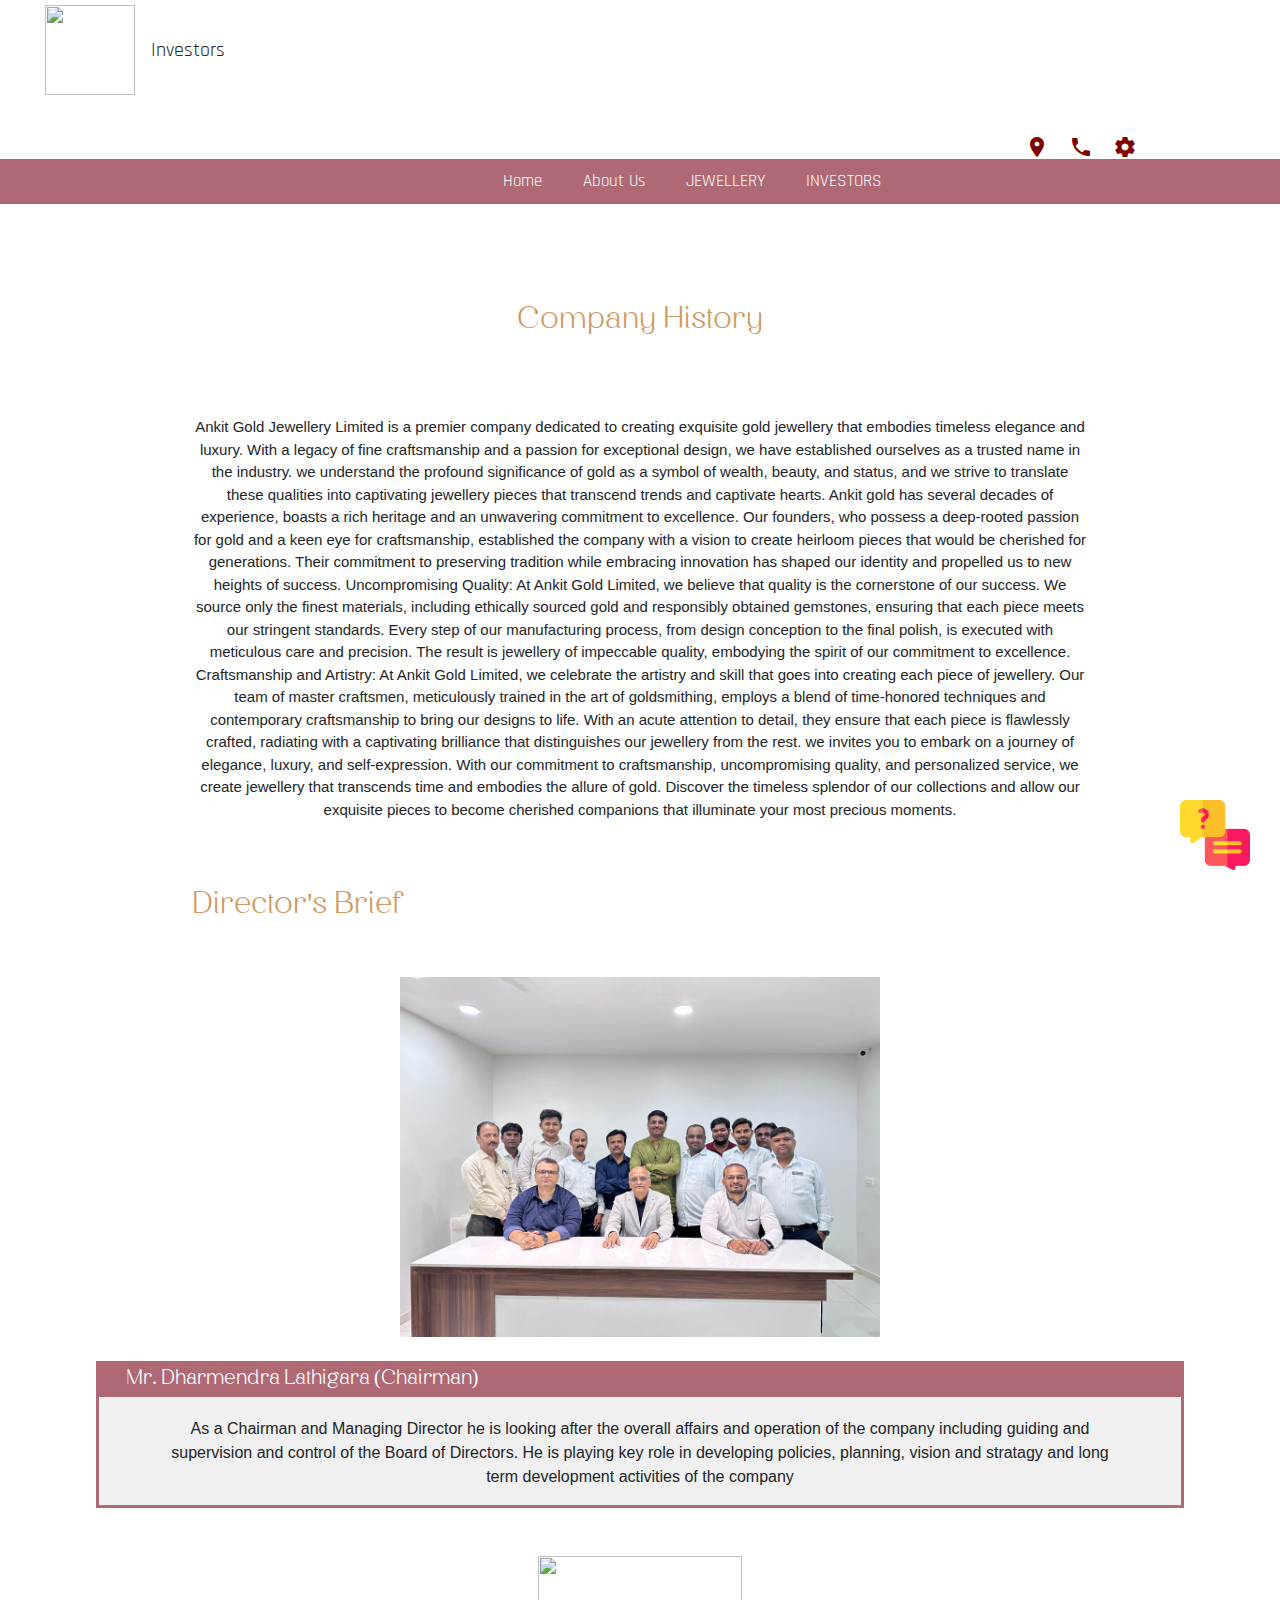
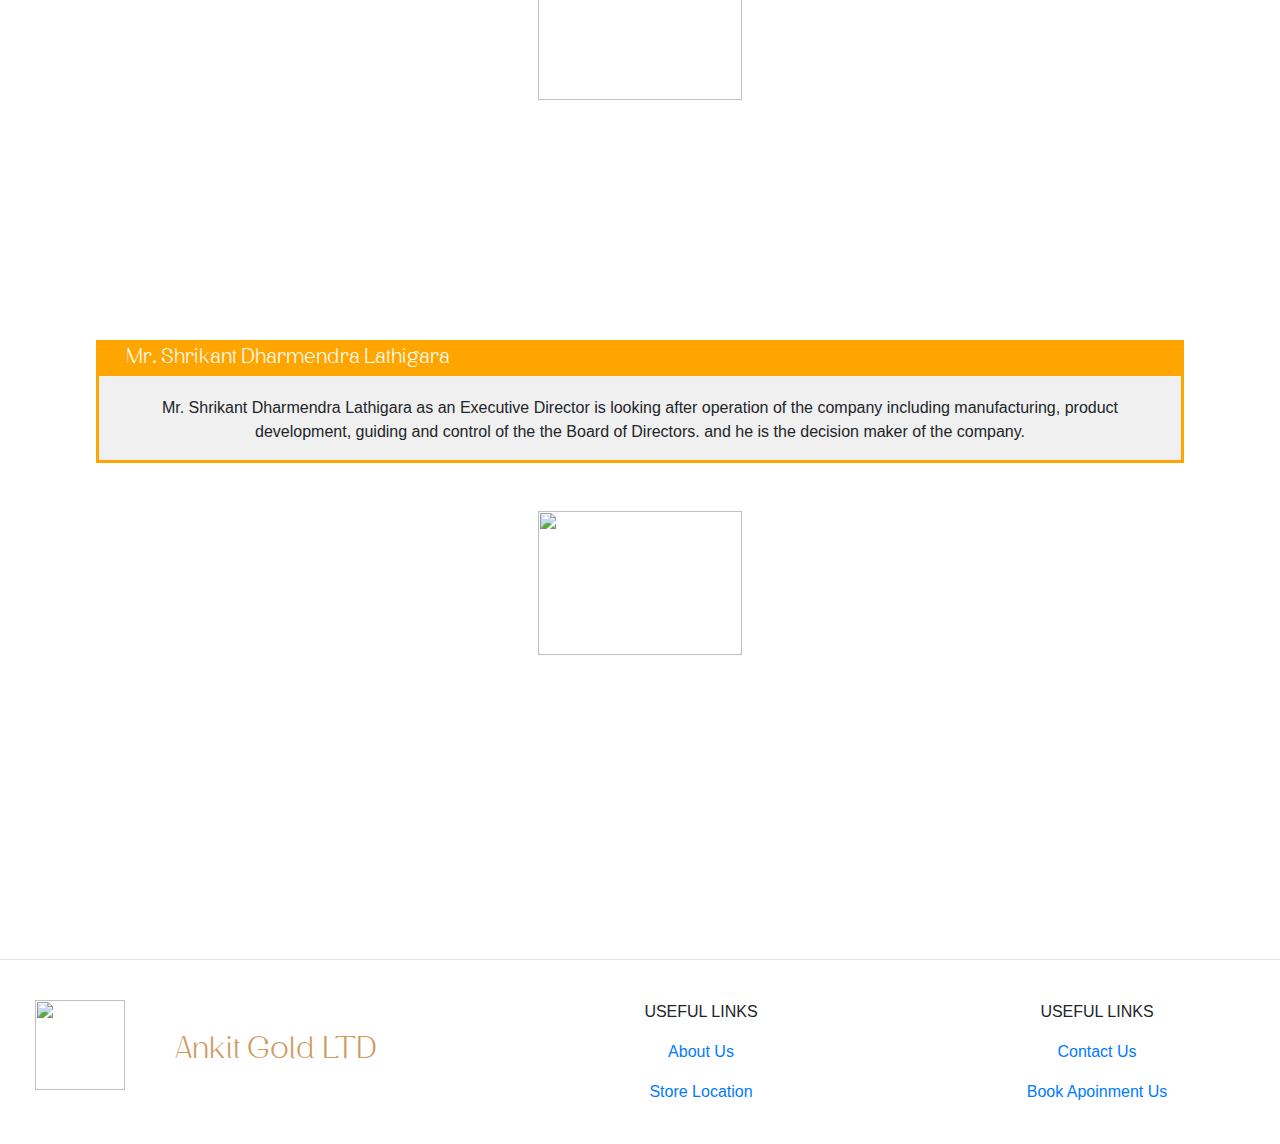
==== about.html @ ede1b229 "Update about.html" ====
<html><head>
  <link rel="icon" type="image/x-icon" href="fav.png">
    <style>
        @import url('https://fonts.googleapis.com/css2?family=Rajdhani&display=swap');
      </style>
<link rel="stylesheet" href="https://cdn.jsdelivr.net/npm/bootstrap@4.3.1/dist/css/bootstrap.min.css" integrity="sha384-ggOyR0iXCbMQv3Xipma34MD+dH/1fQ784/j6cY/iJTQUOhcWr7x9JvoRxT2MZw1T" crossorigin="anonymous">
<link rel="stylesheet" href="this.css">
<link rel='stylesheet' href='https://cdnjs.cloudflare.com/ajax/libs/font-awesome/5.15.1/css/all.min.css'>
<meta name="viewport" content="width=device-width, user-scalable=yes, initial-scale=1, user-scalable=1">
<link href="https://fonts.googleapis.com/css?family=Pacifico&display=swap" rel="stylesheet">
   <link href = "https://fonts.googleapis.com/icon?family=Material+Icons" rel = "stylesheet">
    <title>About Us</title>
    <meta charset="utf-8">
    <meta name="viewport" content="width=device-width, initial-scale=1.0">
    <link href="https://fonts.googleapis.com/css2?family=Raleway:wght@400;500;600;700&family=Poiret+One&display=swap" rel="stylesheet">
  </head>
  <body>

<link href="https://cdnjs.cloudflare.com/ajax/libs/font-awesome/4.7.0/css/font-awesome.min.css" rel="stylesheet">
    <!-- Image and text -->

    <div class="row" style="padding-left: 60px;">
  <a class="navbar-brand" href="#">
    <img src="https://i.ibb.co/NCTv247/299018862-467913335343626-1671358699024898967-n-removebg-preview.png" width="90" height="90" class="d-inline-block align-top" alt="">
  
  </a>
<p class="p" style="padding-top: 35px;">Investors</p>
<div class="row" style="padding-left: 78%;padding-top: 35px;" id="icons">
    <span class="material-icons" style="padding-left: 20px; color: maroon;">place</span>
    <span class="material-icons"style="padding-left: 20px;  color: maroon;">call</span>
    <span class="material-icons"style="padding-left: 20px; color: maroon;">settings</span>
</div>
</div><center>
  <div class="row" style="background-color: #ae6974;" id="in">

    <nav class="nav p" style="padding-left: 38%;padding-right: 25%;">
        <ul class="navigation">
          <li><a href="index.html">Home</a></li>
          <li><div class="dropdown"><a href="about.html">About Us <i  aria-hidden="true"></i></a>
           <div class="dropdown-content"> 
          
             <a href="loc.html">Our Locations</a>
             <br>
             <a href="about.html">Company History</a>
            
           
          </div> </div>
            <ul>
              <li><a href="#">Cleaning</a></li>
              <li><a href="#">Washing</a></li>
              <li><a href="#">Dtying</a></li>
              <li><a href="#">Crashing</a></li>
            </ul>
          </li>
          <li><a href="shop.html">JEWELLERY</a></li>
          <li><a href="investor.html">INVESTORS</a></li>
          <li><a href="contact.html">Contacts</a></li>
        </ul>
      </nav>

</div>
<br><br><br>
<div style="background-image: url('https://radhikajeweltech.s3.amazonaws.com/images/radhikajeweltech/radhikajeweltech1920x900light.png ');"><br>
<h1 class="wfon">Company History</h1>
<br><br><br>
 <p style="width: 70%; font-size: 15px;"> 
  Ankit Gold Jewellery Limited is a premier company dedicated to creating exquisite gold jewellery that embodies timeless elegance and luxury. With a legacy of fine craftsmanship and a passion for exceptional design, we have established ourselves as a trusted name in the industry. we understand the profound significance of gold as a symbol of wealth, beauty, and status, and we strive to translate these qualities into captivating jewellery pieces that transcend trends and captivate hearts. 

  Ankit gold has several decades of experience, boasts a rich heritage and an unwavering commitment to excellence. Our founders, who possess a deep-rooted passion for gold and a keen eye for craftsmanship, established the company with a vision to create heirloom pieces that would be cherished for generations. Their commitment to preserving tradition while embracing innovation has shaped our identity and propelled us to new heights of success. 
  
  Uncompromising Quality: At Ankit Gold Limited, we believe that quality is the cornerstone of our success. We source only the finest materials, including ethically sourced gold and responsibly obtained gemstones, ensuring that each piece meets our stringent standards. Every step of our manufacturing process, from design conception to the final polish, is executed with meticulous care and precision. The result is jewellery of impeccable quality, embodying the spirit of our commitment to excellence. 
  
  Craftsmanship and Artistry: At Ankit Gold Limited, we celebrate the artistry and skill that goes into creating each piece of jewellery. Our team of master craftsmen, meticulously trained in the art of goldsmithing, employs a blend of time-honored techniques and contemporary craftsmanship to bring our designs to life. With an acute attention to detail, they ensure that each piece is flawlessly crafted, radiating with a captivating brilliance that distinguishes our jewellery from the rest. we invites you to embark on a journey of elegance, luxury, and self-expression. With our commitment to craftsmanship, uncompromising quality, and personalized service, we create jewellery that transcends time and embodies the allure of gold. Discover the timeless splendor of our collections and allow our exquisite pieces to become cherished companions that illuminate your most precious moments. </p>
 <br></div><br>
 <h3 class="wfon" style="padding-left: 15%;" align="left">Director's Brief</h3>
 <br>
 <br>
   <img src="images/WhatsApp Image 2023-08-24 at 8.34.34 PM (1).jpeg" class="img-fluid" alt="" style="height: 40%;">
  <br>
  <br>
 <div class="" style="width: 85%; background-color: #ae6974; height: 33px;"><h4 align="left" class="wfon" style="color: white;font-size: 20px; padding-top: 3.5px;padding-left: 30px;">Mr. Dharmendra Lathigara (Chairman)</h4></div>
<div style="border-color: #ae6974; height: fit-content;width: 85%; border-width: medium; border-style: solid; background-color:rgb(240, 240, 240);"> <p style="padding-top: 20px; width: 90%;">As a Chairman and Managing Director he is looking after the overall affairs and operation of the company including guiding and supervision and control of the Board of Directors. He is playing key role in developing policies, planning, vision and stratagy and long term development activities of the company</h5></div>
  <br><br>
  <img src="images/d/3X9A0095.jpg" class="img-fluid" alt="" style="height: 40%;">
  
  <br><br>
  <div class="" style="width: 85%; background-color: orange; height: 33px;"><h4 align="left" class="wfon" style="color: white;font-size: 20px; padding-top: 3.5px;padding-left: 30px;">Mr. Shrikant Dharmendra Lathigara</h4></div>
  <div style="border-color: orange; height: fit-content;width: 85%; border-width: medium; border-style: solid; background-color:rgb(240, 240, 240);"> <p style="padding-top: 20px; width: 90%;">Mr. Shrikant Dharmendra Lathigara as an Executive Director is looking after operation of the company including manufacturing, product development, guiding and control of the the Board of Directors. and he is the decision maker of the company.<h5></div>
    <br><br>

 <img src="images/d/added.jpg" class="img-fluid" alt="" style="height: 40%;">
  
          
      <br><br>
       





        <br><br>


<hr>
<br>
<footer>
  <div class="row" style="padding-left: 50px; "> 
      <img src="https://i.ibb.co/NCTv247/299018862-467913335343626-1671358699024898967-n-removebg-preview.png" width="90" height="90" class="d-inline-block align-top" alt="">
   <div style="width: 50px;"></div>
      <h3 class="wfon" style="padding-top: 30px;">Ankit Gold LTD</h3><div style="padding-left: 10%;"></div>
      <div class="col-sm" ><p>USEFUL LINKS</p><a href=""><p>About Us</p></a><a href=""><p>Store Location</p></a></div>
      <div class="col-sm"><p>USEFUL LINKS</p><a href=""><p>Contact Us</p></a><a href=""><p>Book Apoinment Us</p></a></div>
  </div>
    
  
  <br>
  
  </footer>

<div class="float"><a href=""><img src="chat.png" style="width: 70px;" alt=""></a></div>


  </center>
  <script src='https://cdnjs.cloudflare.com/ajax/libs/jquery/3.2.1/jquery.min.js'></script><script  src="this.js"></script>
  </body>
 
  
</html>
---- this.css ----
body {
    margin: 0;
    padding: 0;
    font-family: 'Open Sans', sans-serif;
    overflow-x: hidden;
  }
  
  .nav ul {
    margin: 0;
    padding: 0;
    list-style: none;

  }
  
  .nav {
    
    text-align: center;
    height: 45px;
  }
  
  .nav ul {
    display: inline-block;
    vertical-align: top;
    font-size: 16.5px;
  }
  
  .nav ul li {
    position: relative;
    float: left;
  }
  
  .nav ul li + li {
    margin-left: 1px;
  }
  
  .nav ul li a {
     
    display: inline-block;
    color: #fff;
    text-decoration: none;
    padding: 11px 20px;
    -webkit-transition: all 0.1s ease-in;
    -o-transition: all 0.1s ease-in;
    transition: all 0.1s ease-in;
  }
  
  .nav ul li a:hover {
    background: #646464;
  }
  
  .nav ul li > ul {
    display: none;
    position: absolute;
    width: 150px;
    top: 100%;
    left: -1px;
    z-index: 1;
    text-align: left;
  }
  
  .nav ul li > ul li {
    float: none;
    margin: 0;
  }
  
  .nav ul li > ul li a {
    display: block;
    border-top: 1px solid #555;
  }
  
  .nav ul li > ul li a:hover {
    border-top: 1px solid #646464;
     
  }
  
  .nav ul li:hover a, .nav ul li.active a {
    background: #646464;
  }
  
  .nav ul li.active {
    pointer-events: none;
  }
  .p {

    font-family: 'Rajdhani', sans-serif;
    font-size: 20px;

  }
  
  * {box-sizing: border-box;}
  body {font-family: Verdana, sans-serif;}
  .mySlides {display: none;}
  img {vertical-align: middle;}
  
  /* Slideshow container */
  .slideshow-container {
    max-width: 100%;
    position: relative;
    margin: auto;
  }
  
  /* Caption text */
  .text {
    color: #f2f2f2;
    font-size: 15px;
    padding: 8px 12px;
    position: absolute;
    bottom: 8px;
    width: 100%;
    text-align: center;
  }
  
  /* Number text (1/3 etc) */
  .numbertext {
    color: #f2f2f2;
    font-size: 12px;
    padding: 8px 12px;
    position: absolute;
    top: 0;
  }
  
  /* The dots/bullets/indicators */
  .dot {
    height: 15px;
    width: 15px;
    margin: 0 2px;
    background-color: #bbb;
    border-radius: 50%;
    display: inline-block;
    transition: background-color 0.6s ease;
  }
  
  .active {
    background-color: #717171;
  }
  
  /* Fading animation */
  .fade {
    animation-name: fade;
    animation-duration: 3.5s;
  }
  
  @keyframes fade {
    from {opacity: .4} 
    to {opacity: 1}
  }
  
  /* On smaller screens, decrease text size */
  @media only screen and (max-width: 600px) {
    .text {font-size: 11px}
    #gl {display: none;}
    #gp{display: block;}

  }
  @media only screen and (min-width: 601px) {
    #gl {display: block;}
    #gp{display: none;}
    
  }
  @font-face {
    font-family: 'intro';
    src: URL('3.ttf') format('truetype');
  }

  .wfon {

    font-family: 'intro';
    color: #d09a61;
    font-size: 30;
  }

  /* Responsive layout - makes a two column-layout instead of four columns */
@media screen and (max-width: 800px) {
    .column {
      -ms-flex: 50%;
      flex: 50%;
      max-width: 50%;
    }
  }
  
  /* Responsive layout - makes the two columns stack on top of each other instead of next to each other */
  @media screen and (max-width: 600px) {
    .column {
      -ms-flex: 100%;
      flex: 100%;
      max-width: 100%;
    }
  }
  
  /* Responsive layout - makes the two columns stack on top of each other instead of next to each other */
  @media screen and (max-width: 500px) {
    .rows {
      flex: 100%;
    }
  }
  
  
  logo-slider {
    --image-size: 250px;
    border: 1px;
    
    padding: 20px;
    overflow: hidden;
   
    width: 80%;
    margin: 0 auto;
    position: relative;
    display: flex;
  }
  logo-slider:hover div {
    animation-play-state: paused;
  }
  logo-slider div {
    display: flex;
    position: relative;
    animation: marquee 25s linear infinite;
    justify-content: space-around;
  }
  logo-slider img {
    display: block;
    min-width: var(--image-size);
    height: var(--image-size);
    margin: 0 1vw;
  }
  logo-slider:after {

    position: absolute;
    width: 100%;
    height: 100%;
    left: 0;
    top: 0;
   
  }
  @media (max-width: 900px) {
    logo-slider {
      --image-size: 500px;
      --image-size: min(max(225px, 10vw), 250px);
    }
  }
  
  @keyframes marquee {
    0% {
      transform: translateX(0%);
    }
    100% {
      transform: translateX(-100%);
    }
  }

 
 
  
  @media screen and (min-width: 605px) {
   


    .lap {
      display: block;
      }
      #pho { display: none; }
     
  


  }
 
  @media screen and (min-width: 0px) and (max-width: 600px)

{
  #lap {
    display: none; 
    
  }
  
  #pho { display: block; } 
  #icons {
    display: none;
  }
  #in {
    display: none;
  }
  #navb {
display: none;

  }

}
  .cardp {
    box-sizing: border-box;
    width: 190px;
    height: 130px;
    background: rgba(217, 217, 217, 0.58);
    border: 1px solid white;
    box-shadow: 12px 17px 51px rgba(0, 0, 0, 0.22);
    backdrop-filter: blur(6px);
    border-radius: 17px;
    text-align: center;
    cursor: pointer;
    transition: all 0.5s;
    display: flex;
    align-items: center;
    justify-content: center;
    user-select: none;
    font-weight: bolder;
    color: black;
  }
  
  .cardp:hover {
    border: 1px solid black;
    transform: scale(1.05);
  }
  
  .cardp:active {
    transform: scale(0.95) rotateZ(1.7deg);
  }

  .cardu {
    box-sizing: border-box;
    width: 280px;
    height: 284px;
    background: rgba(217, 217, 217, 0.58);
    border: 1px solid white;
    box-shadow: 12px 17px 51px rgba(0, 0, 0, 0.22);
    backdrop-filter: blur(6px);
    border-radius: 17px;
    text-align: center;
    cursor: pointer;
    transition: all 0.5s;
    display: flex;
    align-items: center;
    justify-content: top;
    user-select: none;
    font-weight: bolder;
    color: black;
  }
  
  .cardu:hover {
    border: 1px solid black;
    transform: scale(1.05);
  }
  
  .cardu:active {
    transform: scale(0.95) rotateZ(1.7deg);
  }
  .testimonial-card .card-up {
    height: 120px;
    overflow: hidden;
    border-top-left-radius: 0.25rem;
    border-top-right-radius: 0.25rem;
  }
  .testimonial-card .avatar {
    width: 110px;
    margin-top: -60px;
    overflow: hidden;
    border: 3px solid #fff;
    border-radius: 50%;
  }

  .cardk {
    background-color: #fff;
    border-radius: 10px;
    padding: 20px;
    width: 200px;
    display: flex;
    flex-direction: column;
  }
  
  .title {
    font-size: 24px;
    font-weight: 600;
    text-align: center;
  }
  
  .form {
    margin-top: 20px;
    display: flex;
    flex-direction: column;
  }
  
  .group {
    position: relative;
  }
  
  .form .group label {
    font-size: 14px;
    color: rgb(99, 102, 102);
    position: absolute;
    top: -10px;
    left: 10px;
    background-color: #fff;
    transition: all .3s ease;
  }
  
  .form .group input,
  .form .group textarea {
    padding: 10px;
    border-radius: 5px;
    border: 1px solid rgba(0, 0, 0, 0.2);
    margin-bottom: 20px;
    outline: 0;
    width: 100%;
    background-color: transparent;
  }
  
  .form .group input:placeholder-shown+ label, .form .group textarea:placeholder-shown +label {
    top: 10px;
    background-color: transparent;
  }
  
  .form .group input:focus,
  .form .group textarea:focus {
    border-color: #3366cc;
  }
  
  .form .group input:focus+ label, .form .group textarea:focus +label {
    top: -10px;
    left: 10px;
    background-color: #fff;
    color: #3366cc;
    font-weight: 600;
    font-size: 14px;
  }
  
  .form .group textarea {
    resize: none;
    height: 100px;
  }
  
  .form button {
    background-color: #3366cc;
    color: #fff;
    border: none;
    border-radius: 5px;
    padding: 10px;
    font-size: 16px;
    cursor: pointer;
    transition: all 0.3s ease;
  }
  
  .form button:hover {
    background-color: #27408b;
  }
  
  .section{
    width:100%;
      height:100vh;
    background-color:#ffffff;
    position:relative;  
  }
  
  .floating-bg{
    width:150vw;
    height:150vw;
    background-color:pink;
    opacity:0.8;
    position:absolute;
    top:-125vw;
    left:calc(50% - 75vw);
    border-radius:45%;
    animation:rotate 30s infinite;
  }
  
  .floating-bg::before{
    content:"";
    width:100%;
    height:100%;
    background:pink;
    position:absolute;
    top: 0;
    left:0;
    border-radius: 40%;
    opacity:0.2;
    animation: rotate 30s infinite;
    
  }
  
  @keyframes rotate {
    0% {
      transform: rotate(0);
    }
  
    100% {
      transform: rotate(360deg);
    }
  }
  
.float{
	position:fixed;
	width:60px;
	height:60px;
	bottom:40px;
	right:40px;
	border-radius:50px;
	text-align:center;
}

.my-float{
	margin-top:22px;
}

a{
 text-decoration: none;
}

/* relevant code for the icons starts here */

.site{
  display:flex;
  flex-direction: column;
  align-items: center;
  justify-content: center;
}
.wrapper{
  display:flex;
  height: fit-content;
  flex-direction: row;
  padding: 0 20px;
  align-items: center;
  justify-content: center;
}



.fab {
margin: auto;

}
.social{
  color: #FFF;
  transition: all 0.35s;
  transition-timing-function: cubic-bezier(0.31, -0.105, 0.43, 1.59);
}
.social:hover {
	text-shadow: 0px 5px 5px rgba(0, 0, 0, 0.3);
	transition: all ease 0.5s;
	-moz-transition: all ease-in 0.5s;
	-webkit-transition: all ease-in 0.5s;
	-o-transition: all ease-in 0.5s;
  
}

.facebook {
 color:#4267B2;
}

.twitter {
color:#1DA1F2;

}
.youtube {
      color:#c4302b;
}
.pinterest {
   color:#c8232c;
}
.instagram {
 color: transparent;
  background: radial-gradient(circle at 30% 107%, #fdf497 0%, #fdf497 5%, #fd5949 45%, #d6249f 60%, #285AEB 90%);
  background: -webkit-radial-gradient(circle at 30% 107%, #fdf497 0%, #fdf497 5%, #fd5949 45%, #d6249f 60%, #285AEB 90%);
  background-clip: text;
  -webkit-background-clip: text;

}
.tumblr {
        color: #34526f;
}
.whatsapp {
        color:#25D366;
}

.bg-ico {
  display: flex;
  background-color: #FFF;
  width: 90px;
  height: 90px;
  line-height: 90px;
  margin: 0 5px;
  text-align: center;
  position: relative;
  overflow: hidden;
  border-radius: 28%;
  box-shadow: 0 5px 15px -5px rgba(0,0,0,0.1);
  opacity: 0.99;
  -webkit-transition: background-color 2s ease-out;
  -moz-transition: background-color 2s ease-out;
  -o-transition: background-color 2s ease-out;
  transition: background-color 2s ease-out;
  
}
.bg-ico:hover{
     box-shadow: 0 5px 15px -5px rgba(0,0,0,0.8);
}

#facebook:hover {
  background-color: #4267B2;
}

#twitter:hover {
background-color: #1DA1F2;

}
#youtube:hover {
      background-color: #c4302b;
}
#pinterest:hover {
   background-color:#c8232c;
}
#instagram:hover {
 background: radial-gradient(circle at 30% 107%, #fdf497 0%, #fdf497 5%, #fd5949 45%, #d6249f 60%, #285AEB 90%);
  background: -webkit-radial-gradient(circle at 30% 107%, #fdf497 0%, #fdf497 5%, #fd5949 45%, #d6249f 60%, #285AEB 90%);
  

}
#tumblr:hover {
    background-color: #34526f;
}
#whatsapp:hover {
       background-color:#25D366;
}

.facebook:hover, 
.twitter:hover, 
.youtube:hover, 
.pinterest:hover,
.instagram:hover, 
.tumblr:hover,
.whatsapp:hover {
 color:#fff;
 transform: scale(1.3);

}
.dropdown {
  position: relative;
  display: inline-block;
}

.dropdown-content {
  display: none;
  position: absolute;
  background-color: #f9f9f9;
  min-width: 160px;
  box-shadow: 0px 8px 16px 0px rgba(0,0,0,0.2);
  padding: 12px 16px;
  z-index: 1;
}

.dropdown:hover .dropdown-content {
  display: block;
}
button {
  position: relative;
  display: inline-block;
  margin: 15px;
  padding: 15px 30px;
  text-align: center;
  font-size: 12px;
  letter-spacing: 1px;
  text-decoration: none;
  color: #725AC1;
  background: transparent;
  cursor: pointer;
  transition: ease-out 0.5s;
  border: 2px solid #725AC1;
  border-radius: 10px;
  box-shadow: inset 0 0 0 0 #725AC1;
}

button:hover {
  color: white;
  box-shadow: inset 0 -100px 0 0 #725AC1;
}

button:active {
  transform: scale(0.9);
}

.slider {
  display: flex;
  align-items: center;
  overflow: hidden;
  border-radius: 1em;
  width: 100%;
  height: 500px;
  box-shadow: 0px 2px 15px 0px rgba(0, 0, 0, 0.5);
      -webkit-tap-highlight-color: transparent;

}

.img-container {
  display: flex;
  transition: transform 300ms ease-in-out;
}

.fa-solid {
  cursor: pointer;
  color: white;
  position: absolute;
  opacity: 0.75;
  transition: opacity 100ms ease-in-out;
  z-index: 100;
}

.fa-solid:hover {
  opacity: 1;
}

.previous {
  left: 4.5rem;
}

.next {
  right: 4.5rem;
}
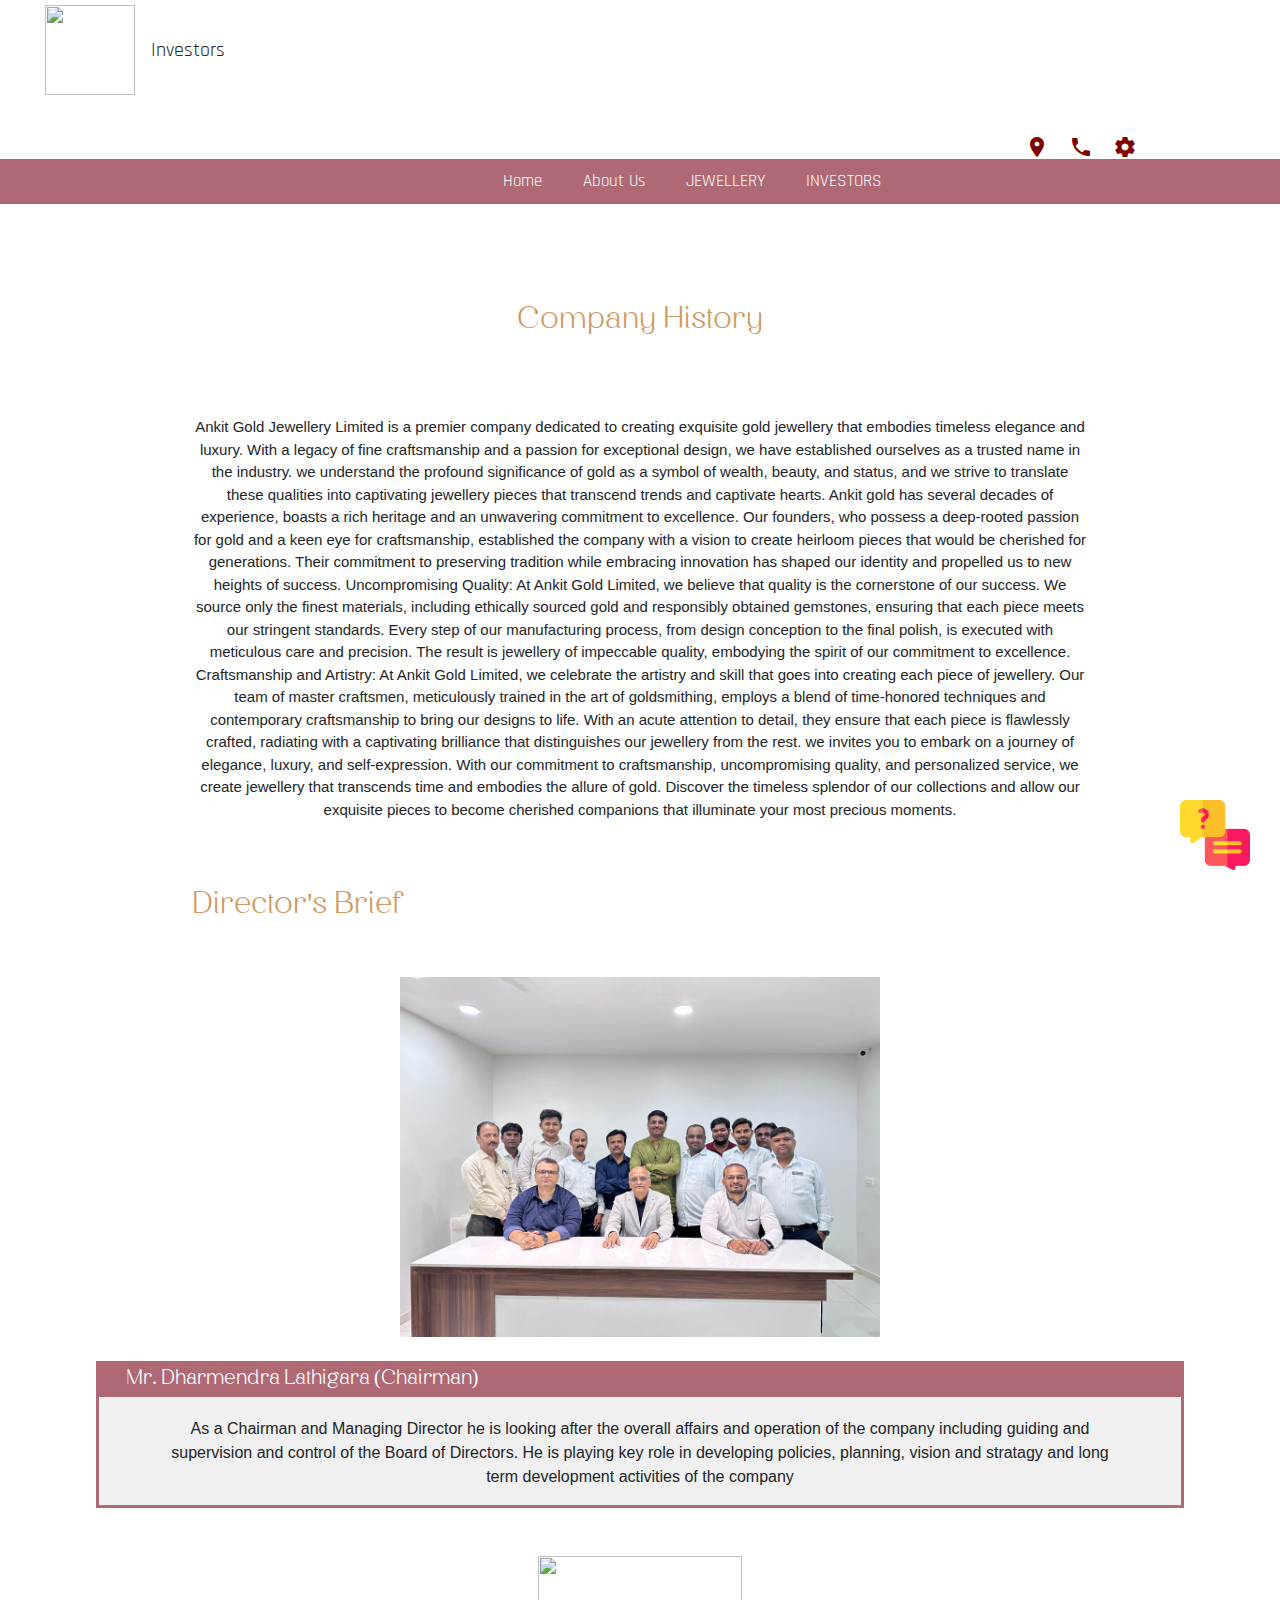
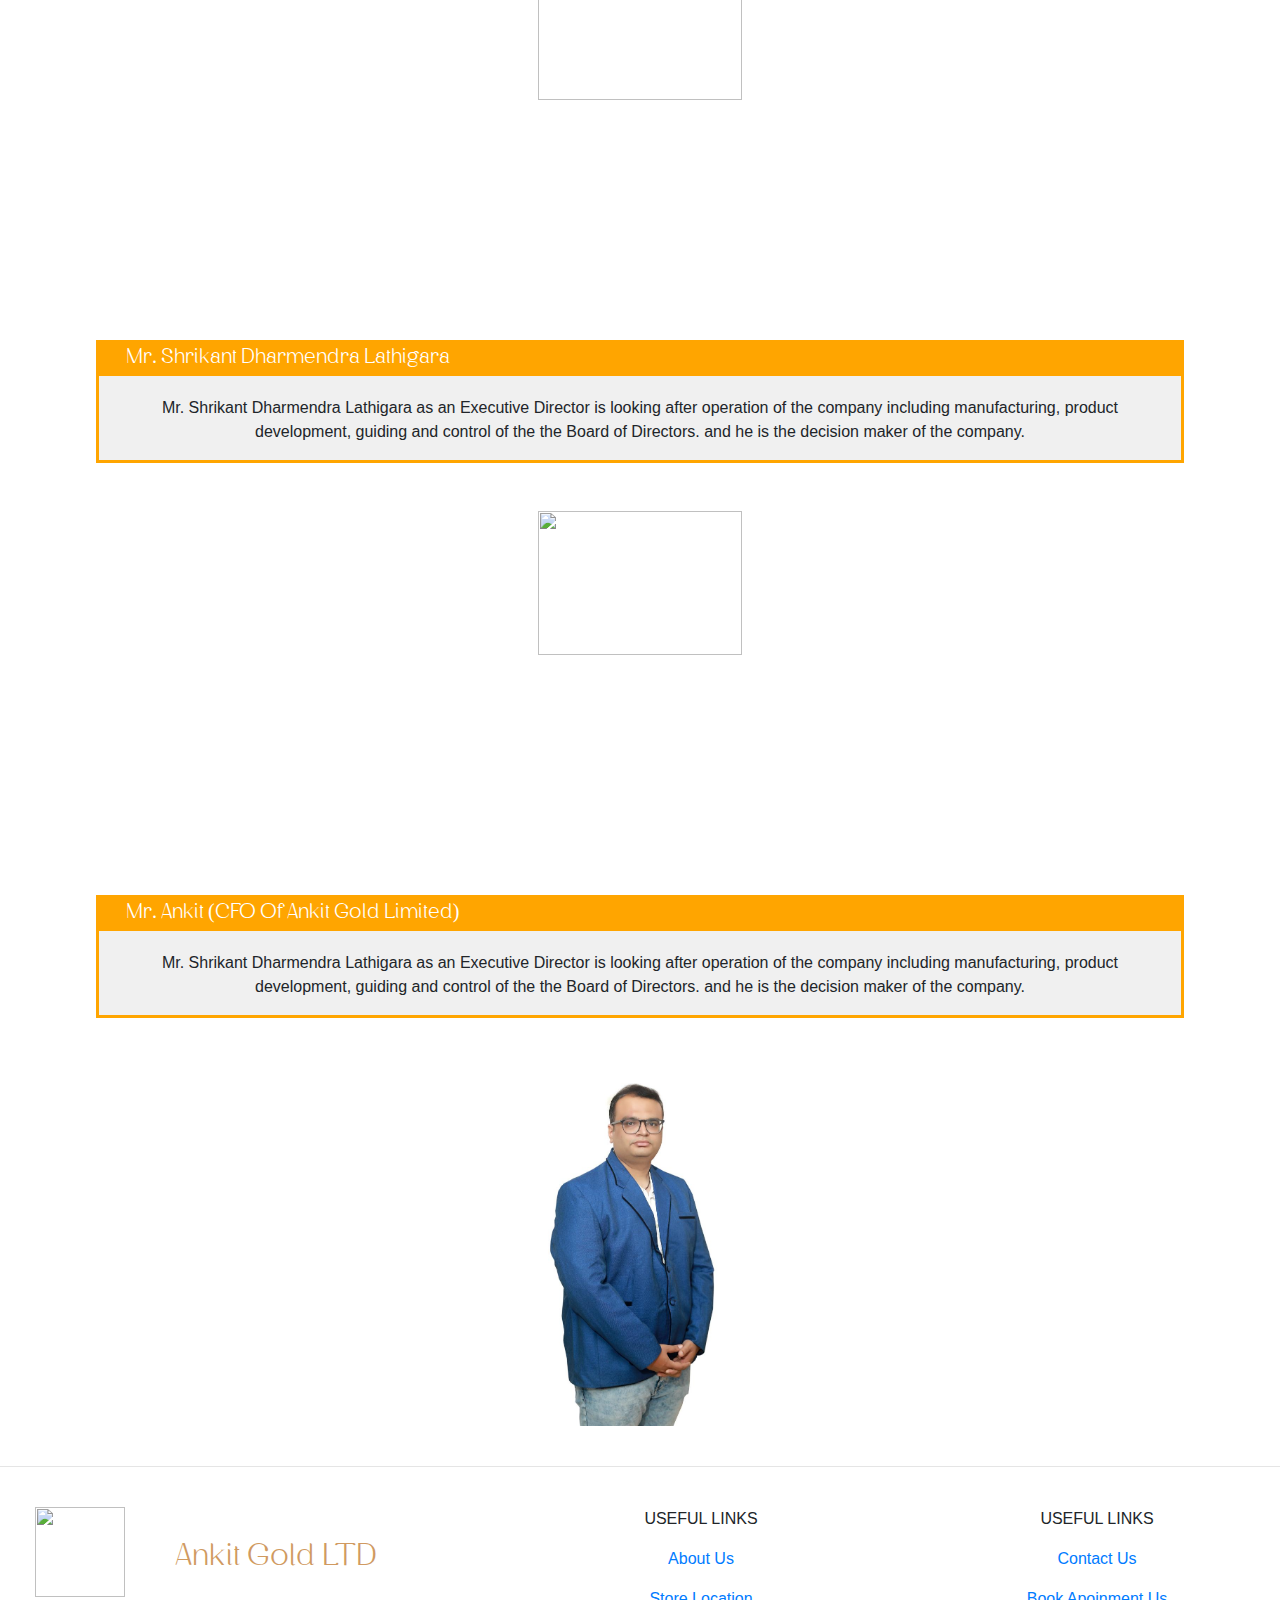
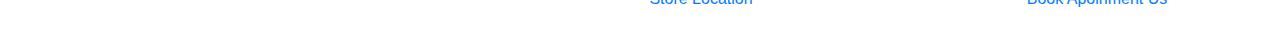
==== commit 2d8ac5f1: "Update about.html" ====
--- a/about.html
+++ b/about.html
@@ -93,7 +93,11 @@
           
       <br><br>
        
+  <div class="" style="width: 85%; background-color: orange; height: 33px;"><h4 align="left" class="wfon" style="color: white;font-size: 20px; padding-top: 3.5px;padding-left: 30px;">Mr. Ankit (CFO Of Ankit Gold Limited)</h4></div>
+  <div style="border-color: orange; height: fit-content;width: 85%; border-width: medium; border-style: solid; background-color:rgb(240, 240, 240);"> <p style="padding-top: 20px; width: 90%;">Mr. Shrikant Dharmendra Lathigara as an Executive Director is looking after operation of the company including manufacturing, product development, guiding and control of the the Board of Directors. and he is the decision maker of the company.<h5></div>
+    <br><br>
 
+ <img src="images/d/ankit.jpg" class="img-fluid" alt="" style="height: 40%;">
 
 
 
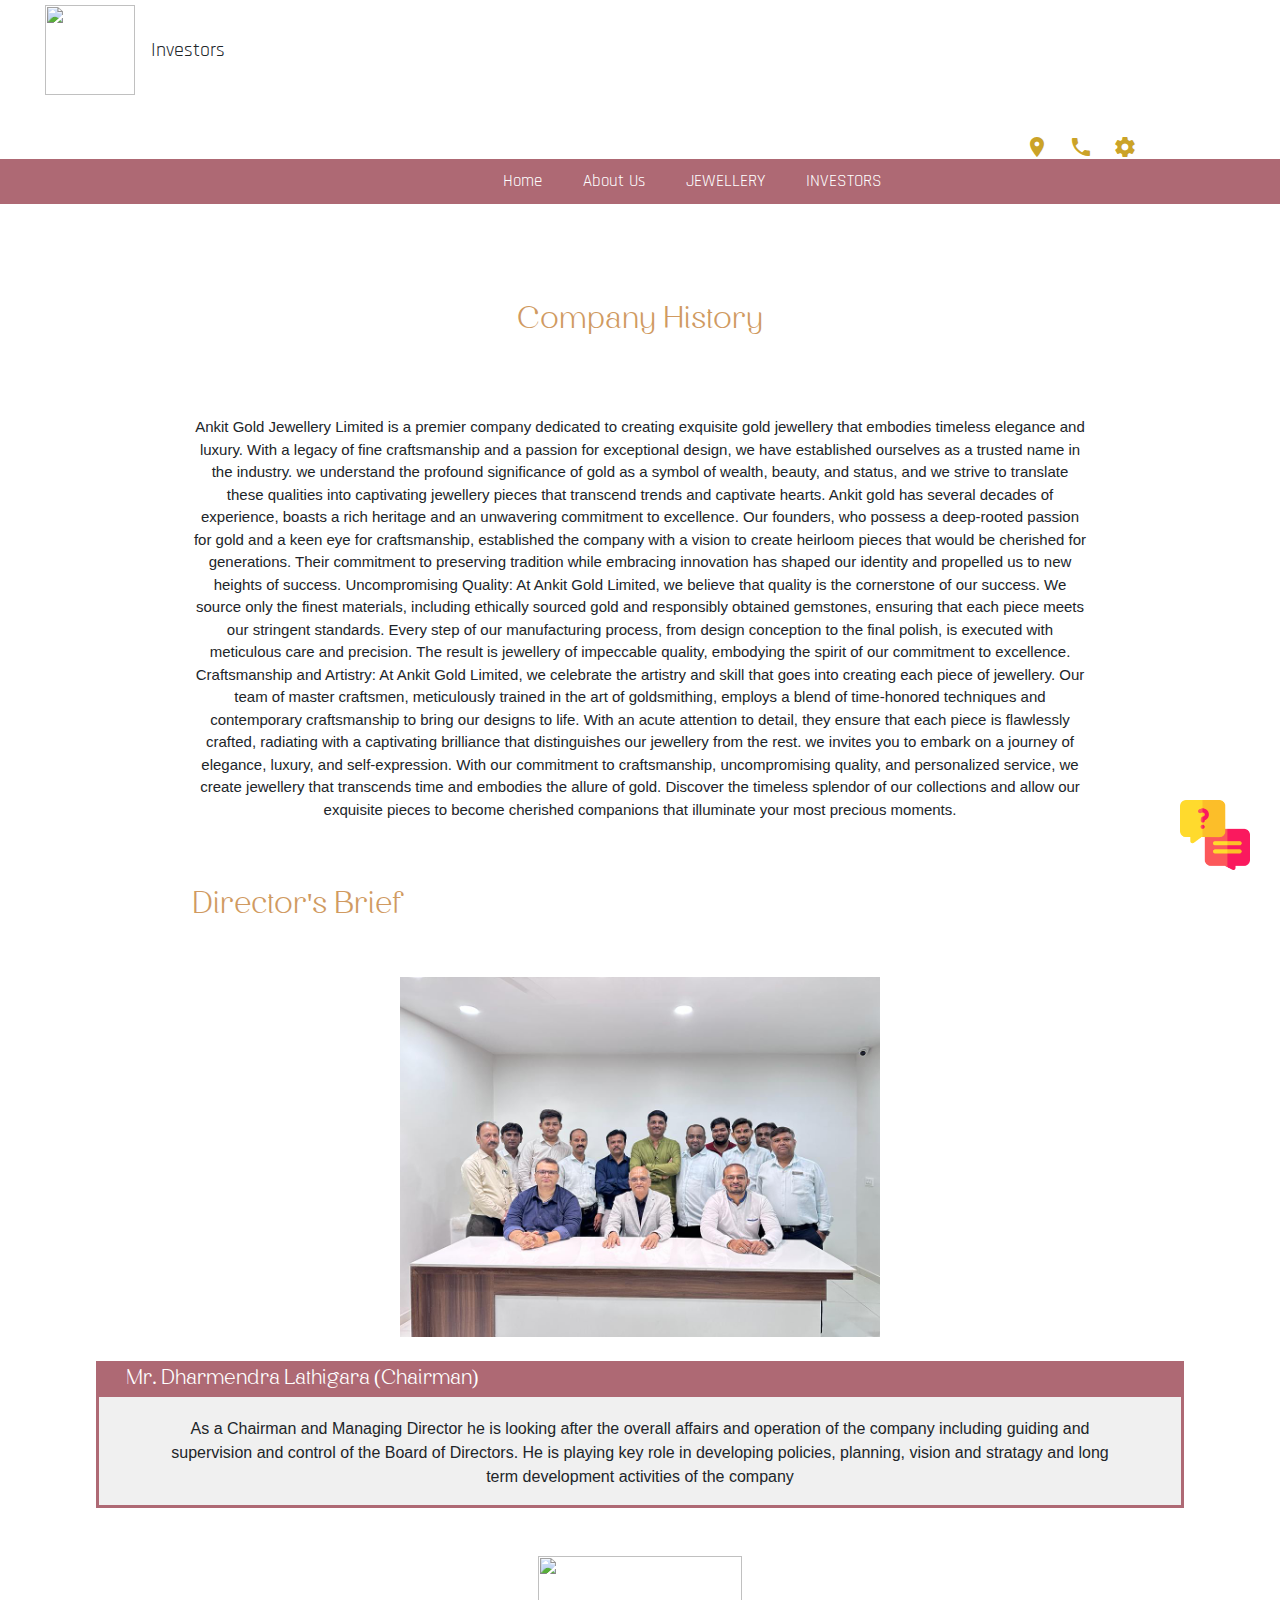
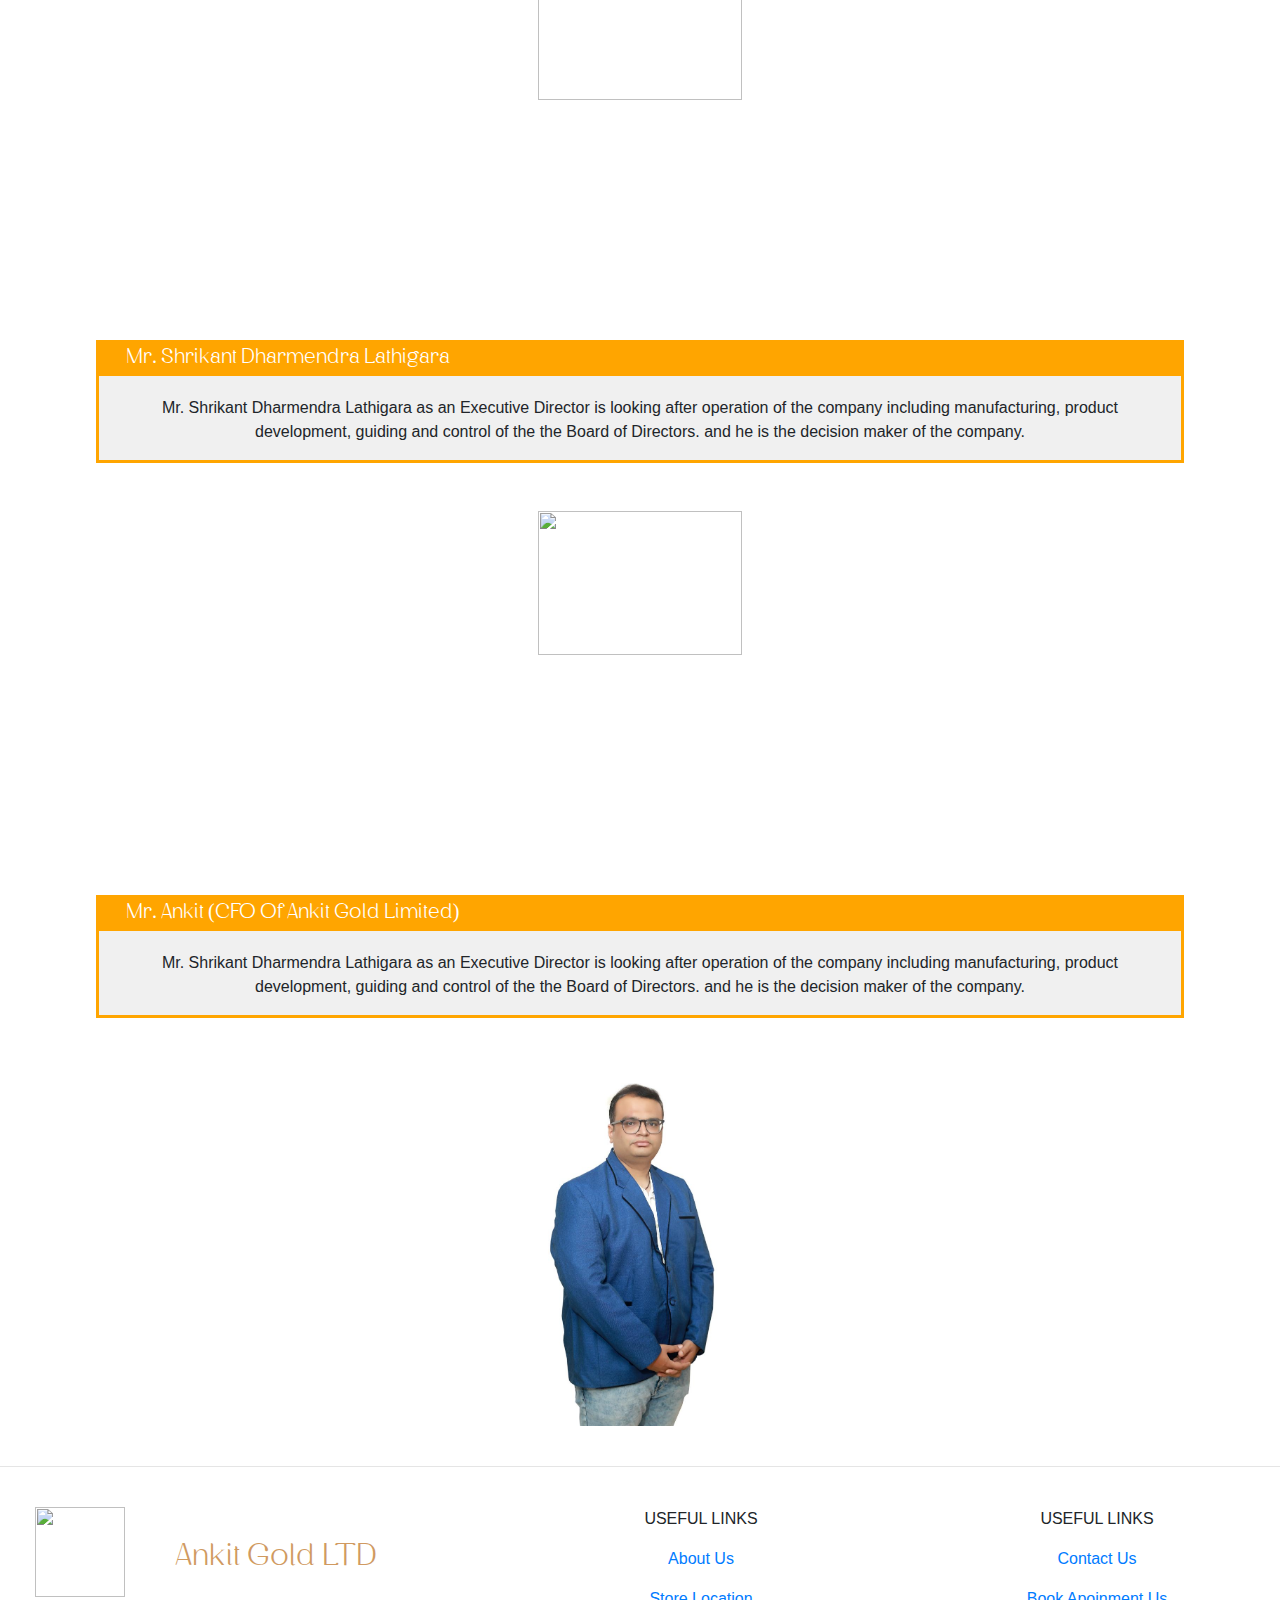
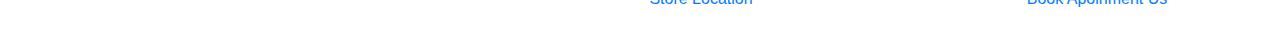
==== commit f6596c80: "Update about.html" ====
--- a/about.html
+++ b/about.html
@@ -26,9 +26,9 @@
   </a>
 <p class="p" style="padding-top: 35px;">Investors</p>
 <div class="row" style="padding-left: 78%;padding-top: 35px;" id="icons">
-    <span class="material-icons" style="padding-left: 20px; color: maroon;">place</span>
-    <span class="material-icons"style="padding-left: 20px;  color: maroon;">call</span>
-    <span class="material-icons"style="padding-left: 20px; color: maroon;">settings</span>
+    <span class="material-icons" style="padding-left: 20px; color: #CBA328;">place</span>
+    <span class="material-icons"style="padding-left: 20px;  color: #CBA328;">call</span>
+    <span class="material-icons"style="padding-left: 20px; color: #CBA328;">settings</span>
 </div>
 </div><center>
   <div class="row" style="background-color: #ae6974;" id="in">
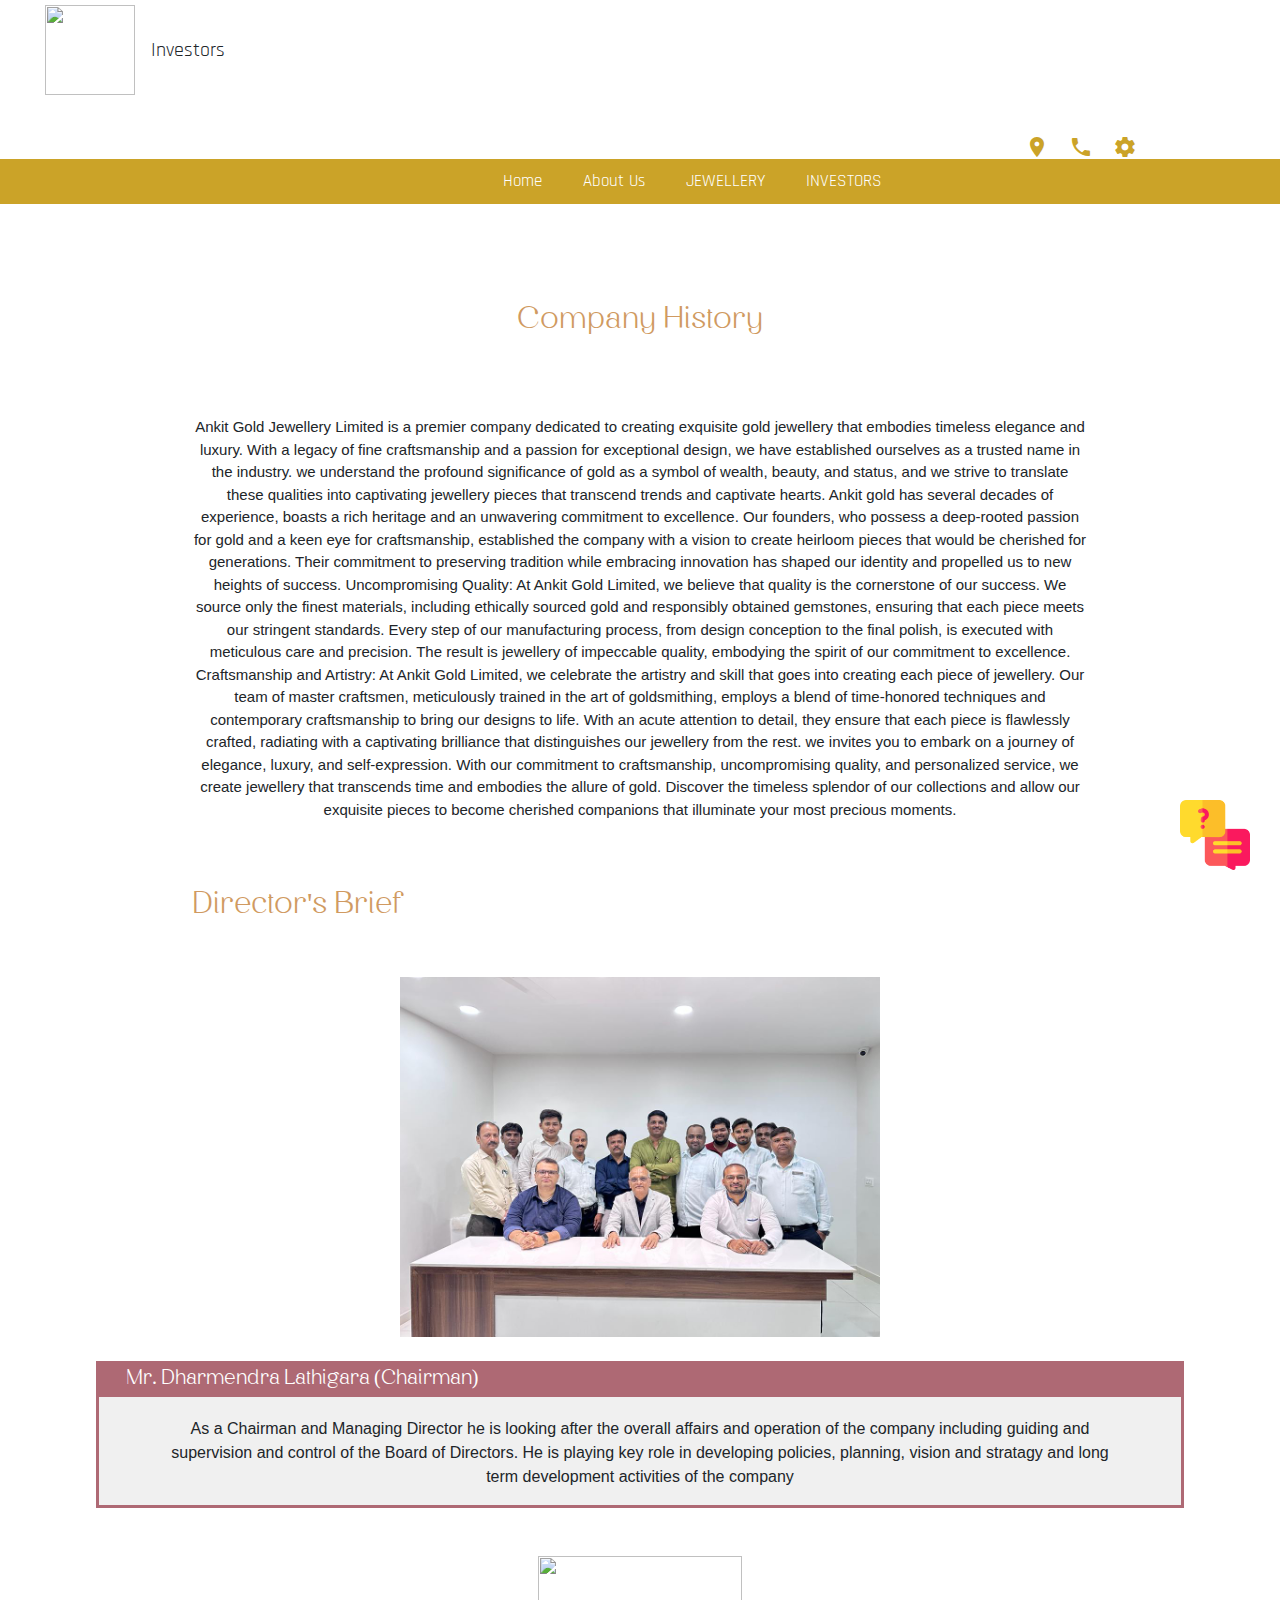
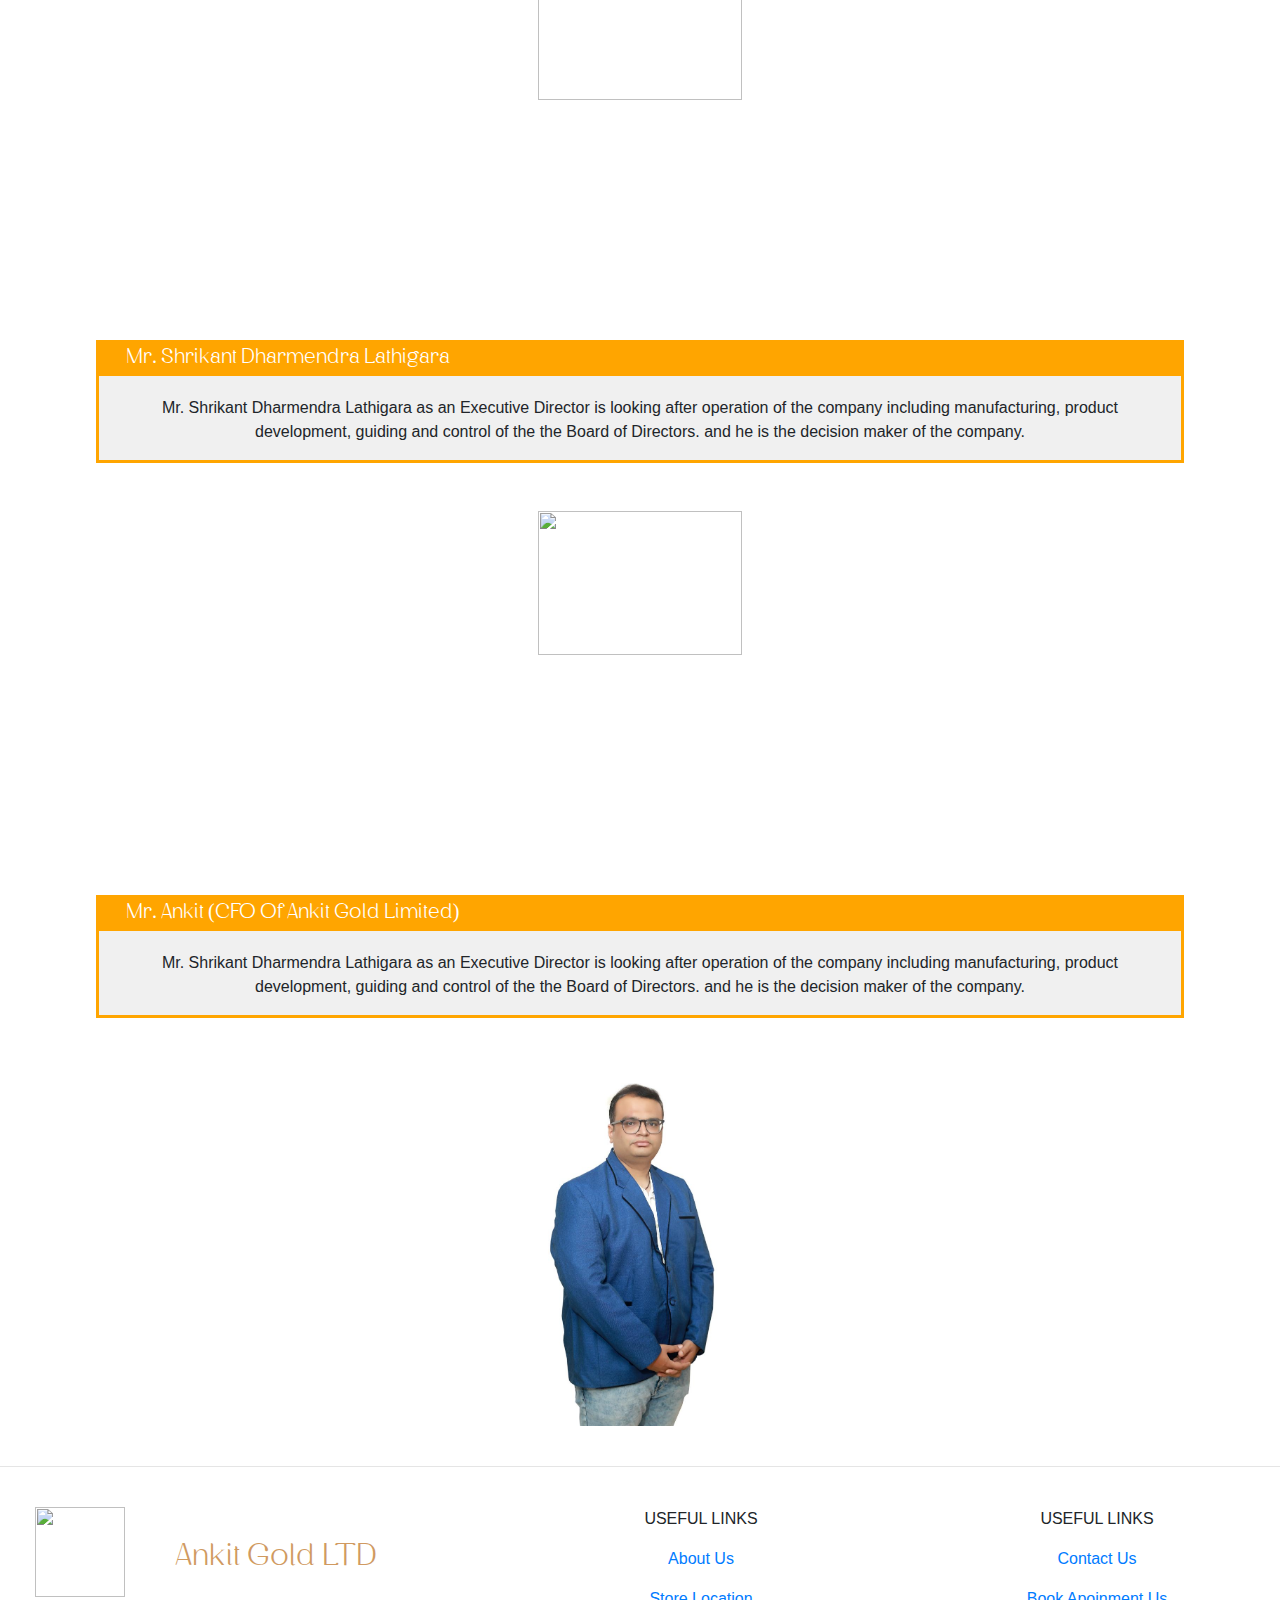
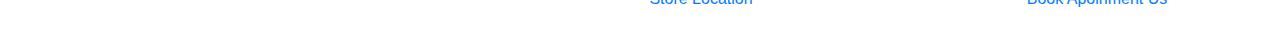
==== commit c00d7fd0: "Update about.html" ====
--- a/about.html
+++ b/about.html
@@ -31,7 +31,7 @@
     <span class="material-icons"style="padding-left: 20px; color: #CBA328;">settings</span>
 </div>
 </div><center>
-  <div class="row" style="background-color: #ae6974;" id="in">
+  <div class="row" style="background-color: #CBA328;" id="in">
 
     <nav class="nav p" style="padding-left: 38%;padding-right: 25%;">
         <ul class="navigation">
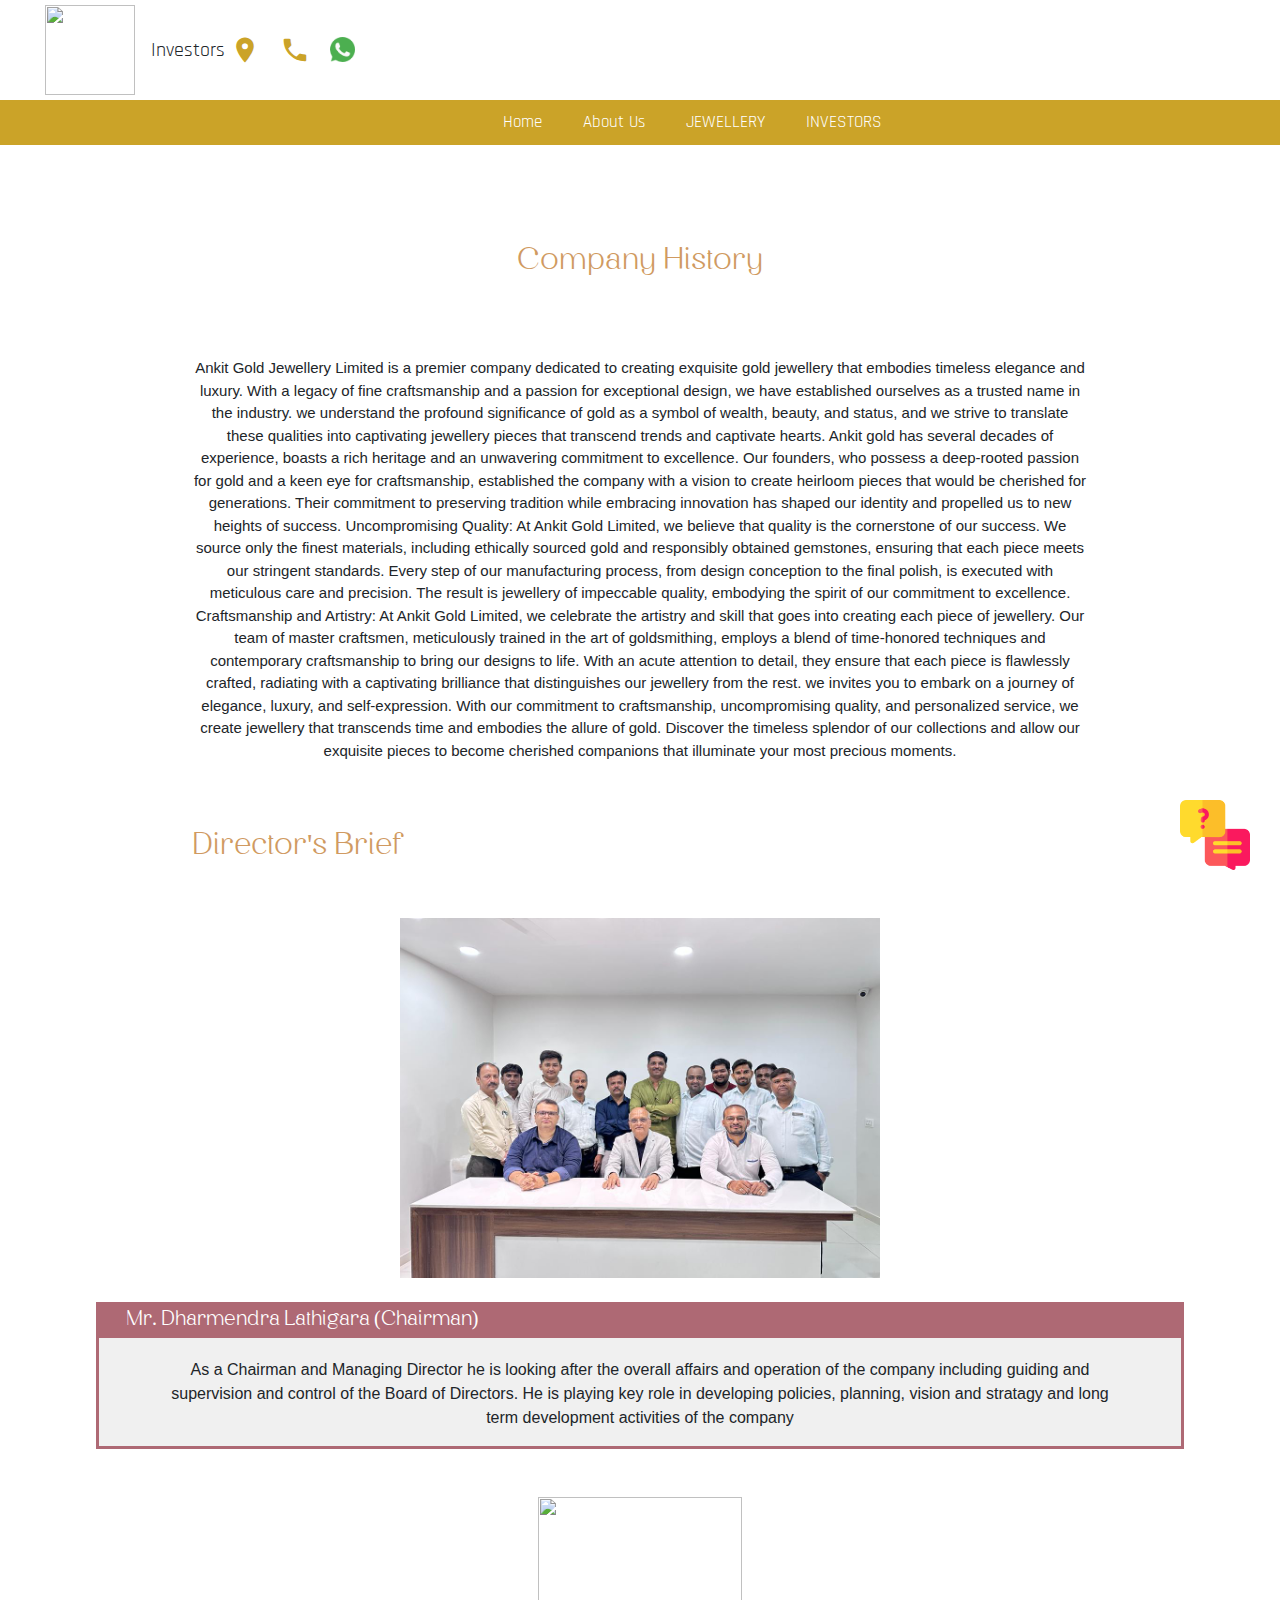
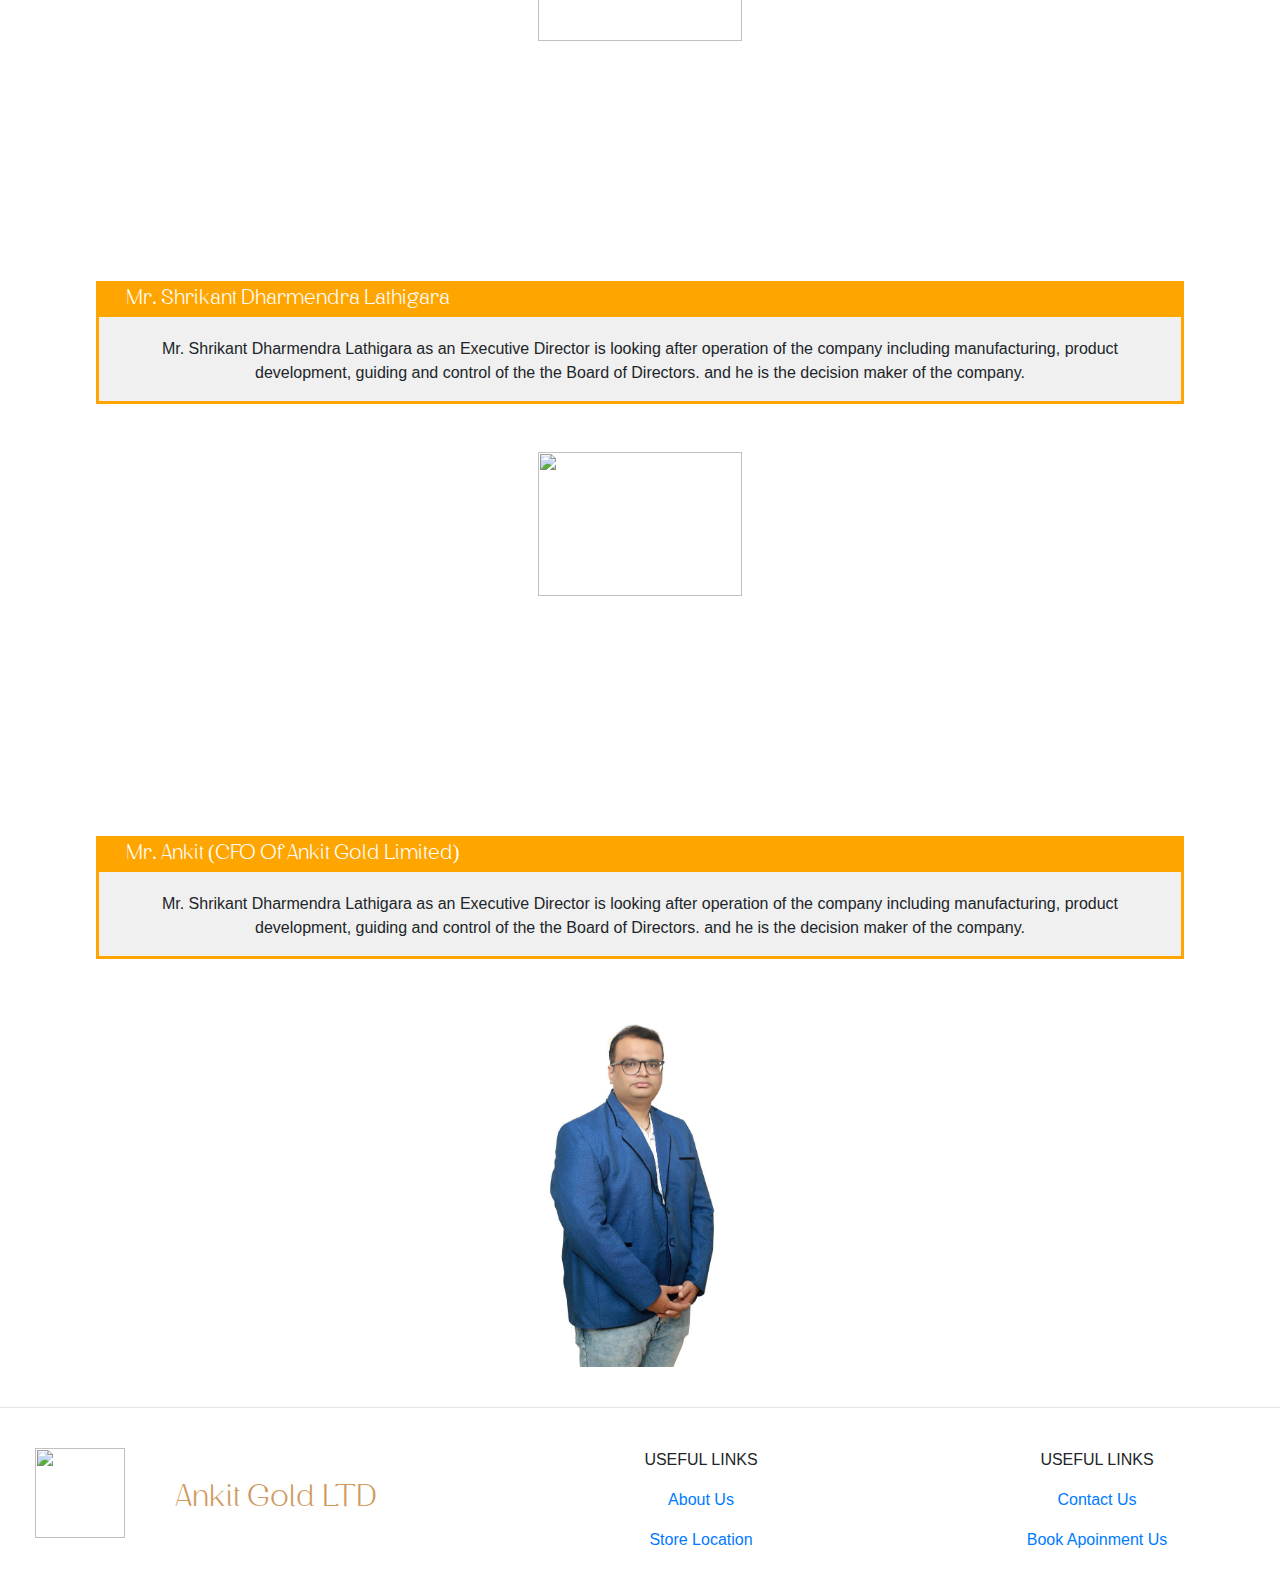
==== commit c27aa6b3: "Update about.html" ====
--- a/about.html
+++ b/about.html
@@ -25,11 +25,19 @@
   
   </a>
 <p class="p" style="padding-top: 35px;">Investors</p>
-<div class="row" style="padding-left: 78%;padding-top: 35px;" id="icons">
-    <span class="material-icons" style="padding-left: 20px; color: #CBA328;">place</span>
-    <span class="material-icons"style="padding-left: 20px;  color: #CBA328;">call</span>
-    <span class="material-icons"style="padding-left: 20px; color: #CBA328;">settings</span>
+<div class="row justify-content-end" style="padding-top: 35px;" id="icons" >
+    <a href="loc.html"><span class="material-icons" style="padding-left: 20px; color: #CBA328; font-size: 30px;">place</span></a>
+    <a href="contact.html"><span class="material-icons"style="padding-left: 20px;  color: #CBA328;font-size: 30px;">call</span></a>
+    <a href="https://api.whatsapp.com/send?phone=919824988323"> <img style="padding-left: 20px;margin-top: 2px;" width="45" height="25" src="whatsapp.png" alt="whatsapp--v1"/></a>
 </div>
+
+
+
+
+
+
+
+      
 </div><center>
   <div class="row" style="background-color: #CBA328;" id="in">
 
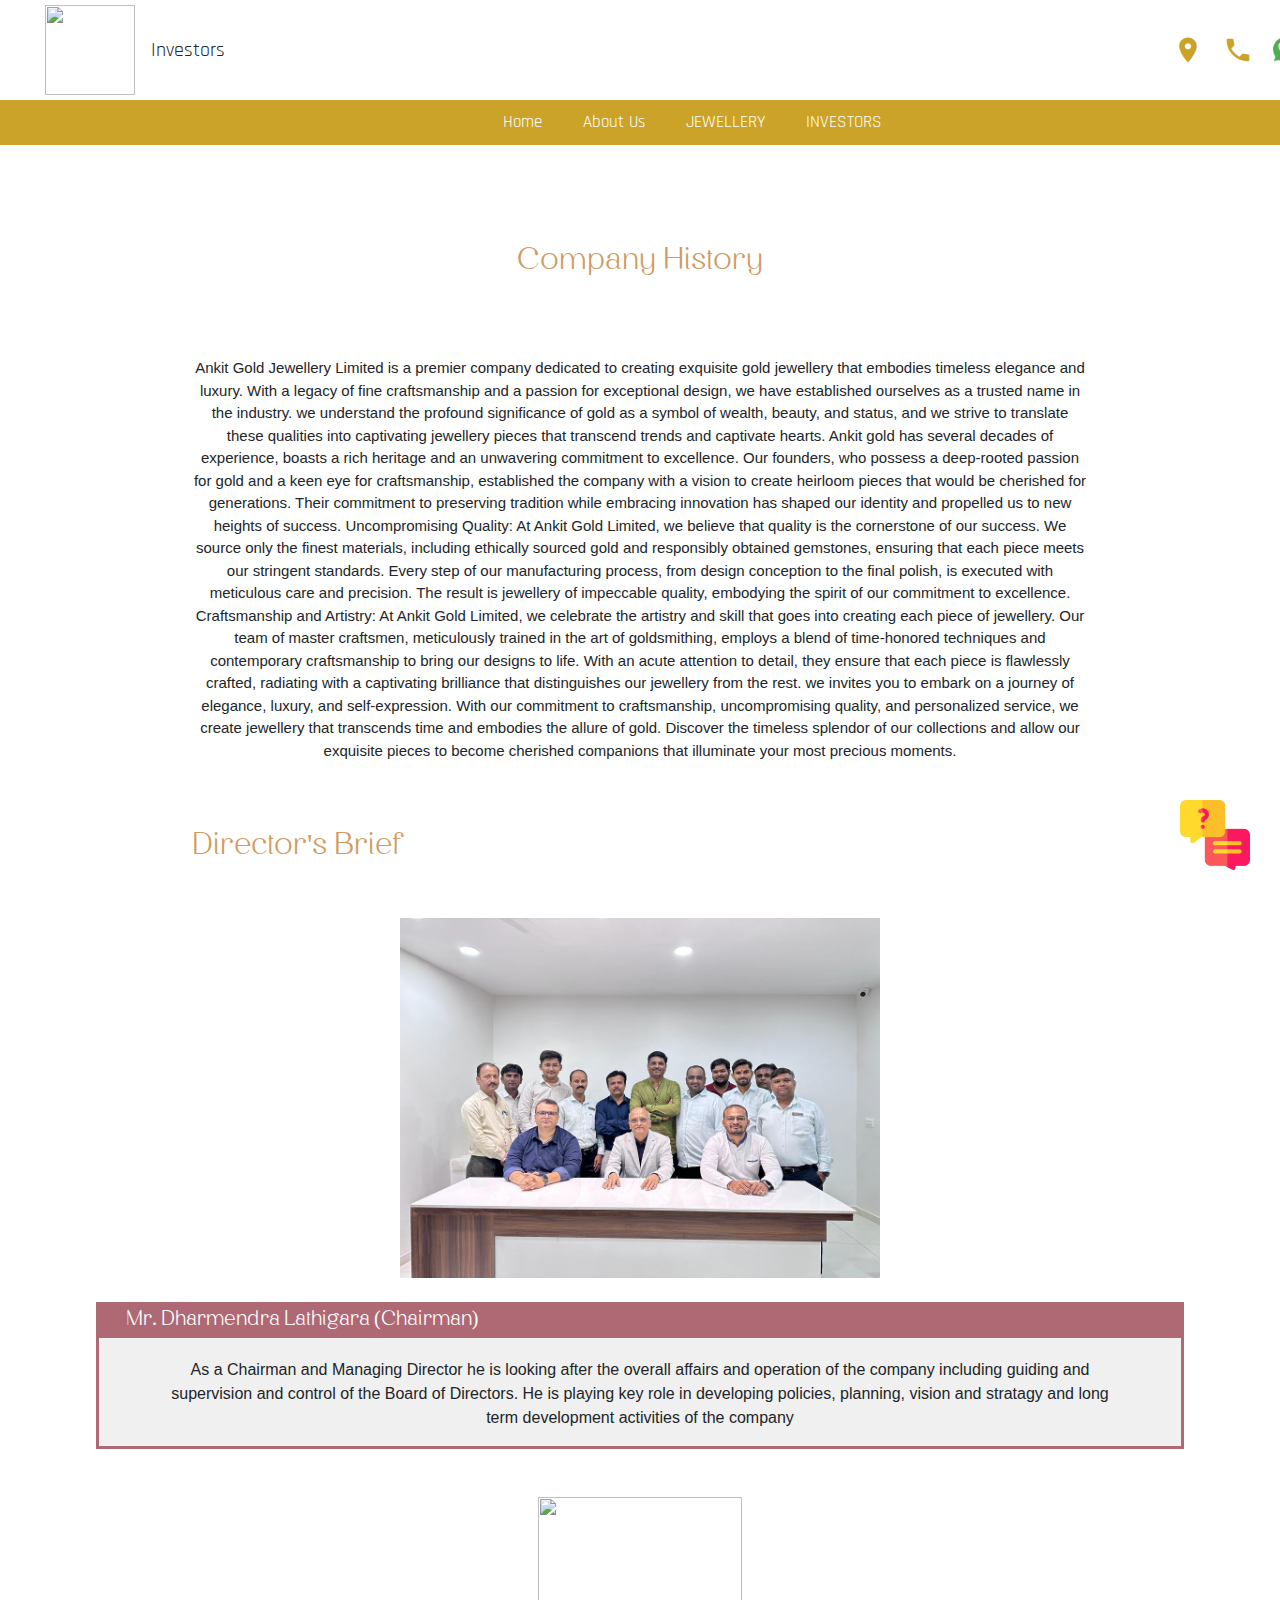
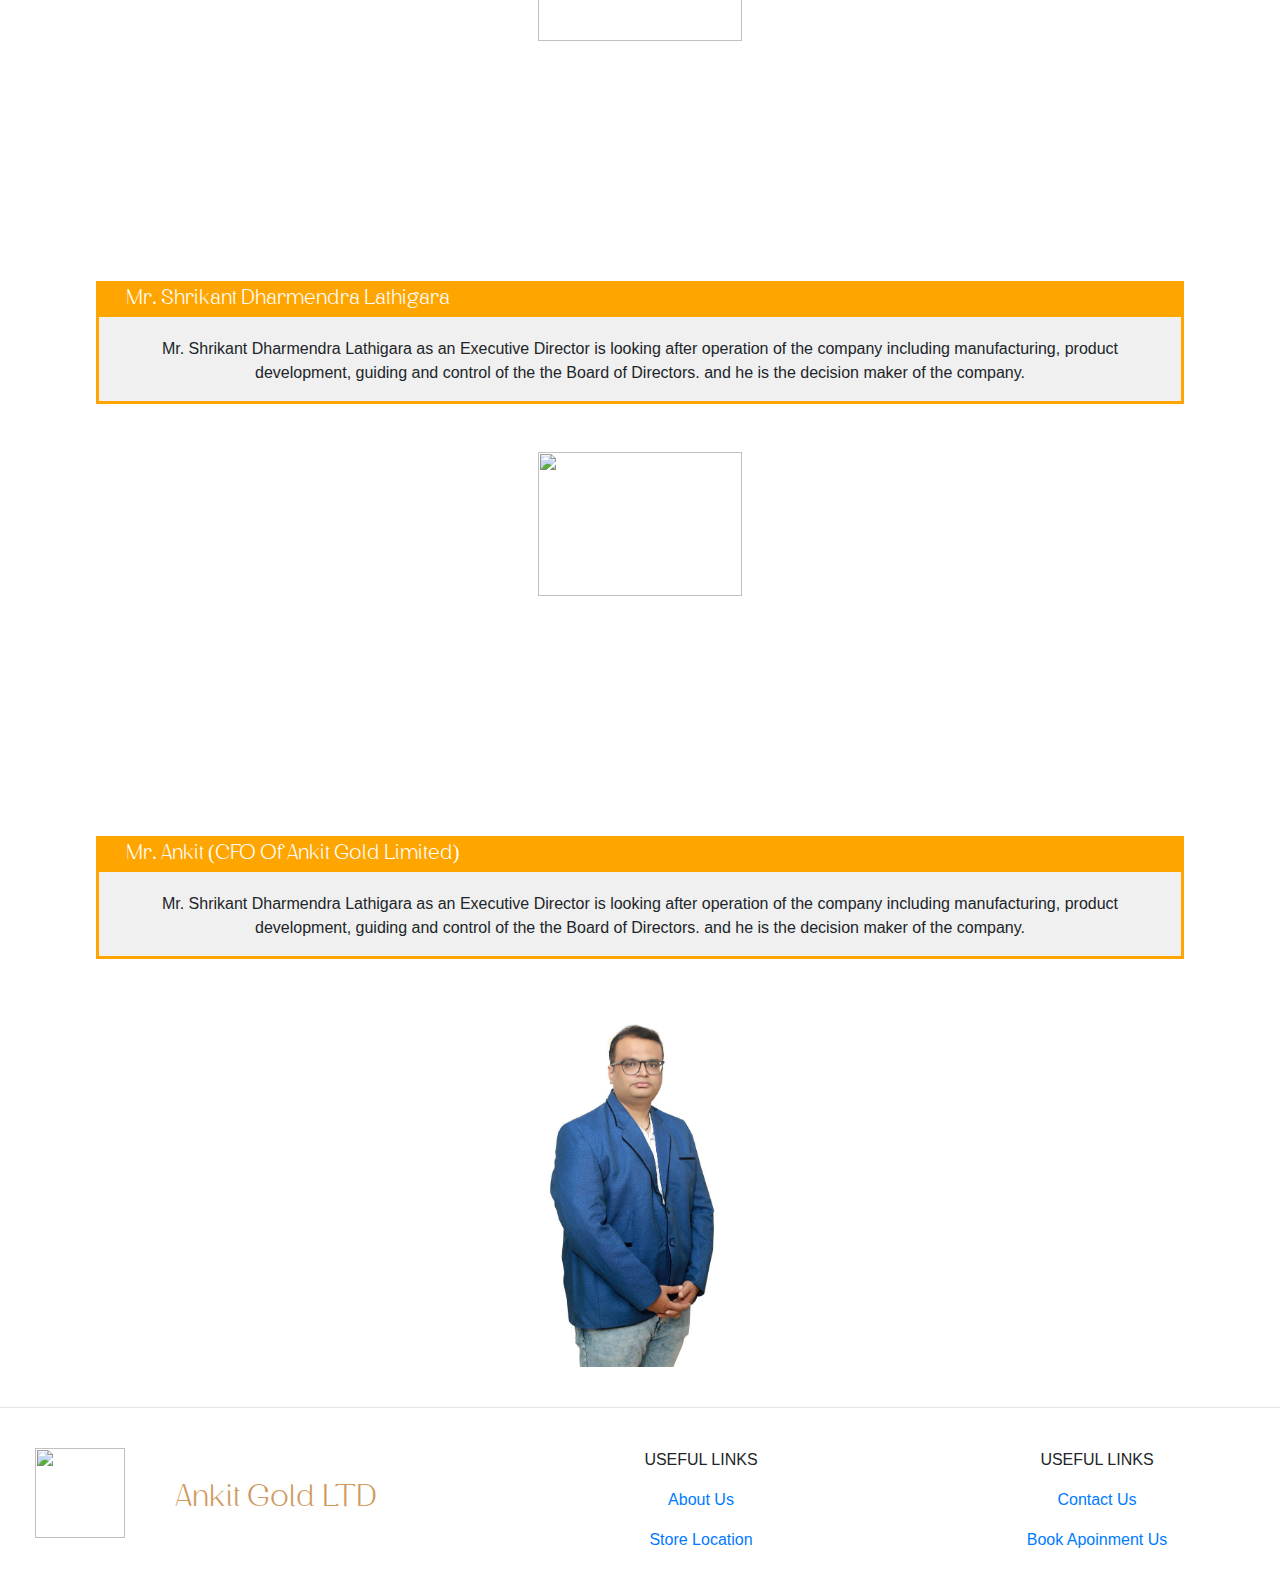
==== commit 8c938a05: "Update about.html" ====
--- a/about.html
+++ b/about.html
@@ -25,11 +25,12 @@
   
   </a>
 <p class="p" style="padding-top: 35px;">Investors</p>
+<div class="col-sm" style="padding-right: 1%;">
 <div class="row justify-content-end" style="padding-top: 35px;" id="icons" >
     <a href="loc.html"><span class="material-icons" style="padding-left: 20px; color: #CBA328; font-size: 30px;">place</span></a>
     <a href="contact.html"><span class="material-icons"style="padding-left: 20px;  color: #CBA328;font-size: 30px;">call</span></a>
     <a href="https://api.whatsapp.com/send?phone=919824988323"> <img style="padding-left: 20px;margin-top: 2px;" width="45" height="25" src="whatsapp.png" alt="whatsapp--v1"/></a>
-</div>
+</div></div>
 
 
 
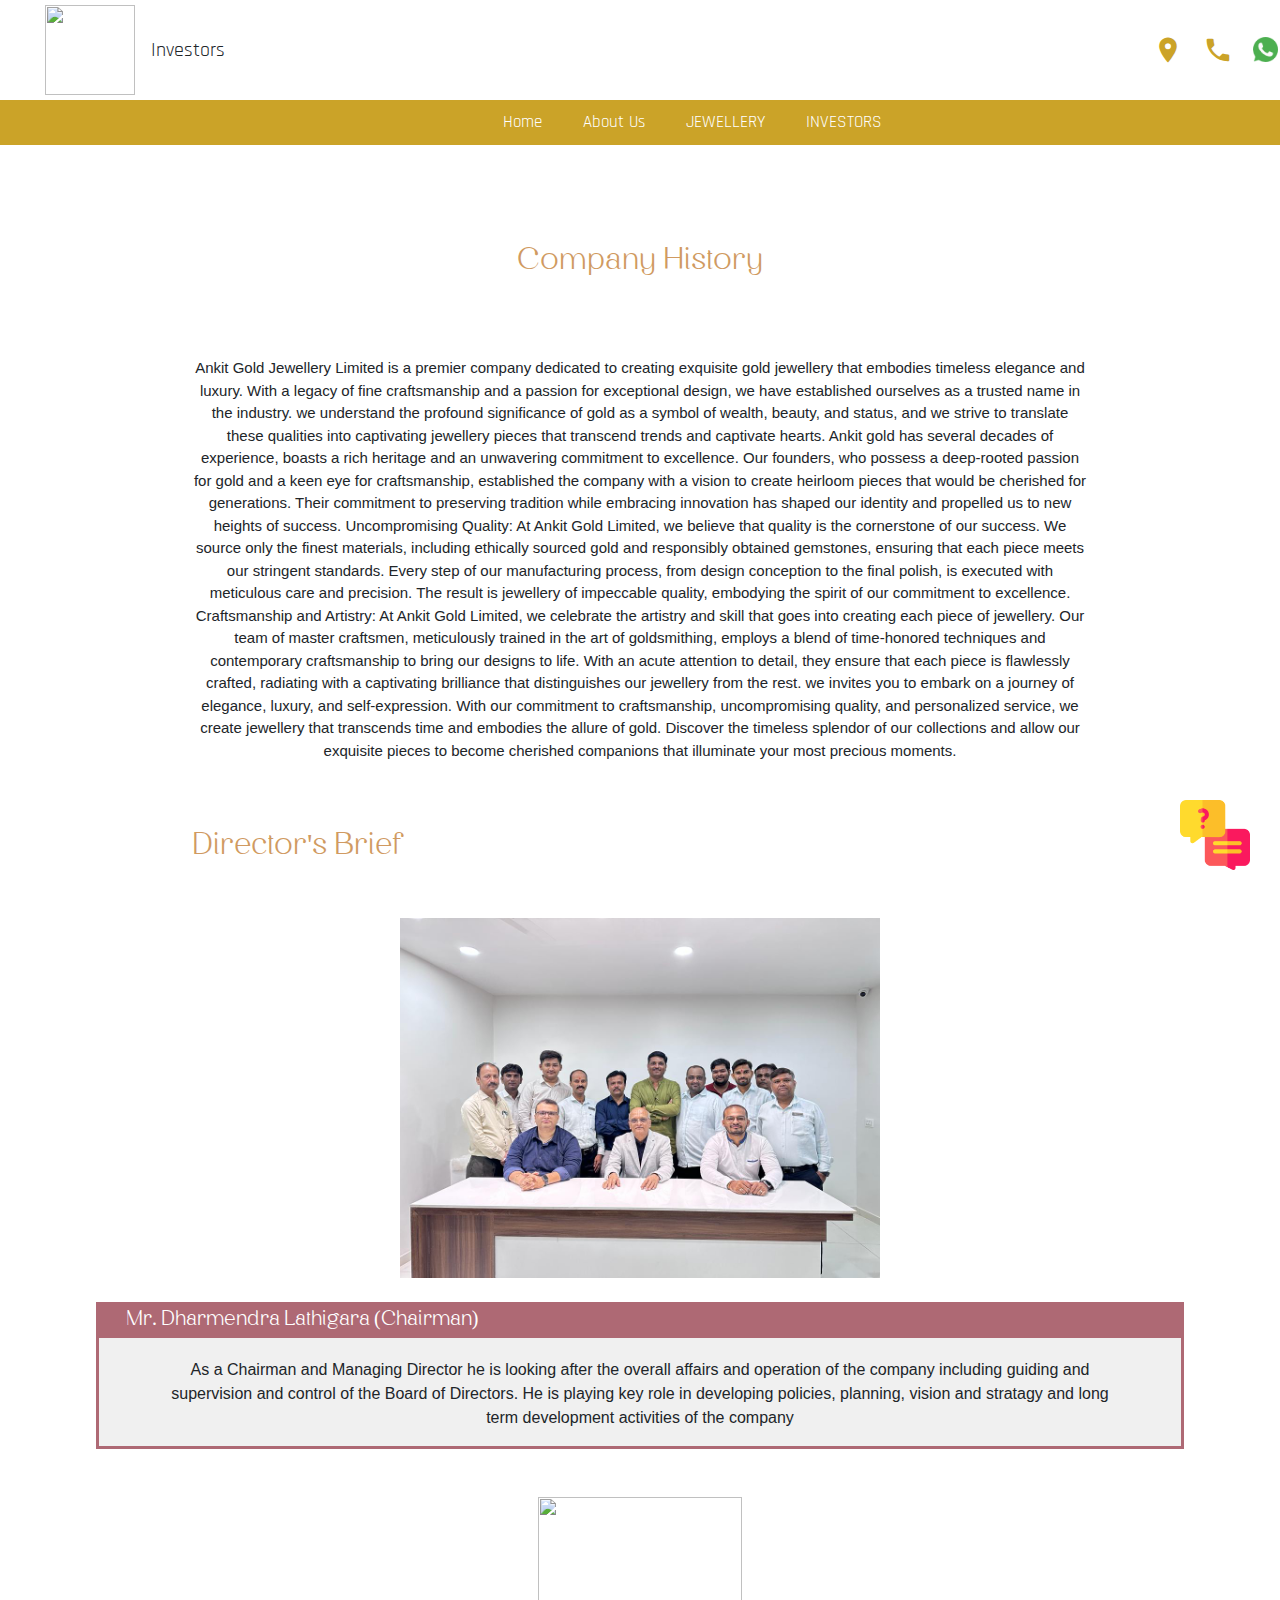
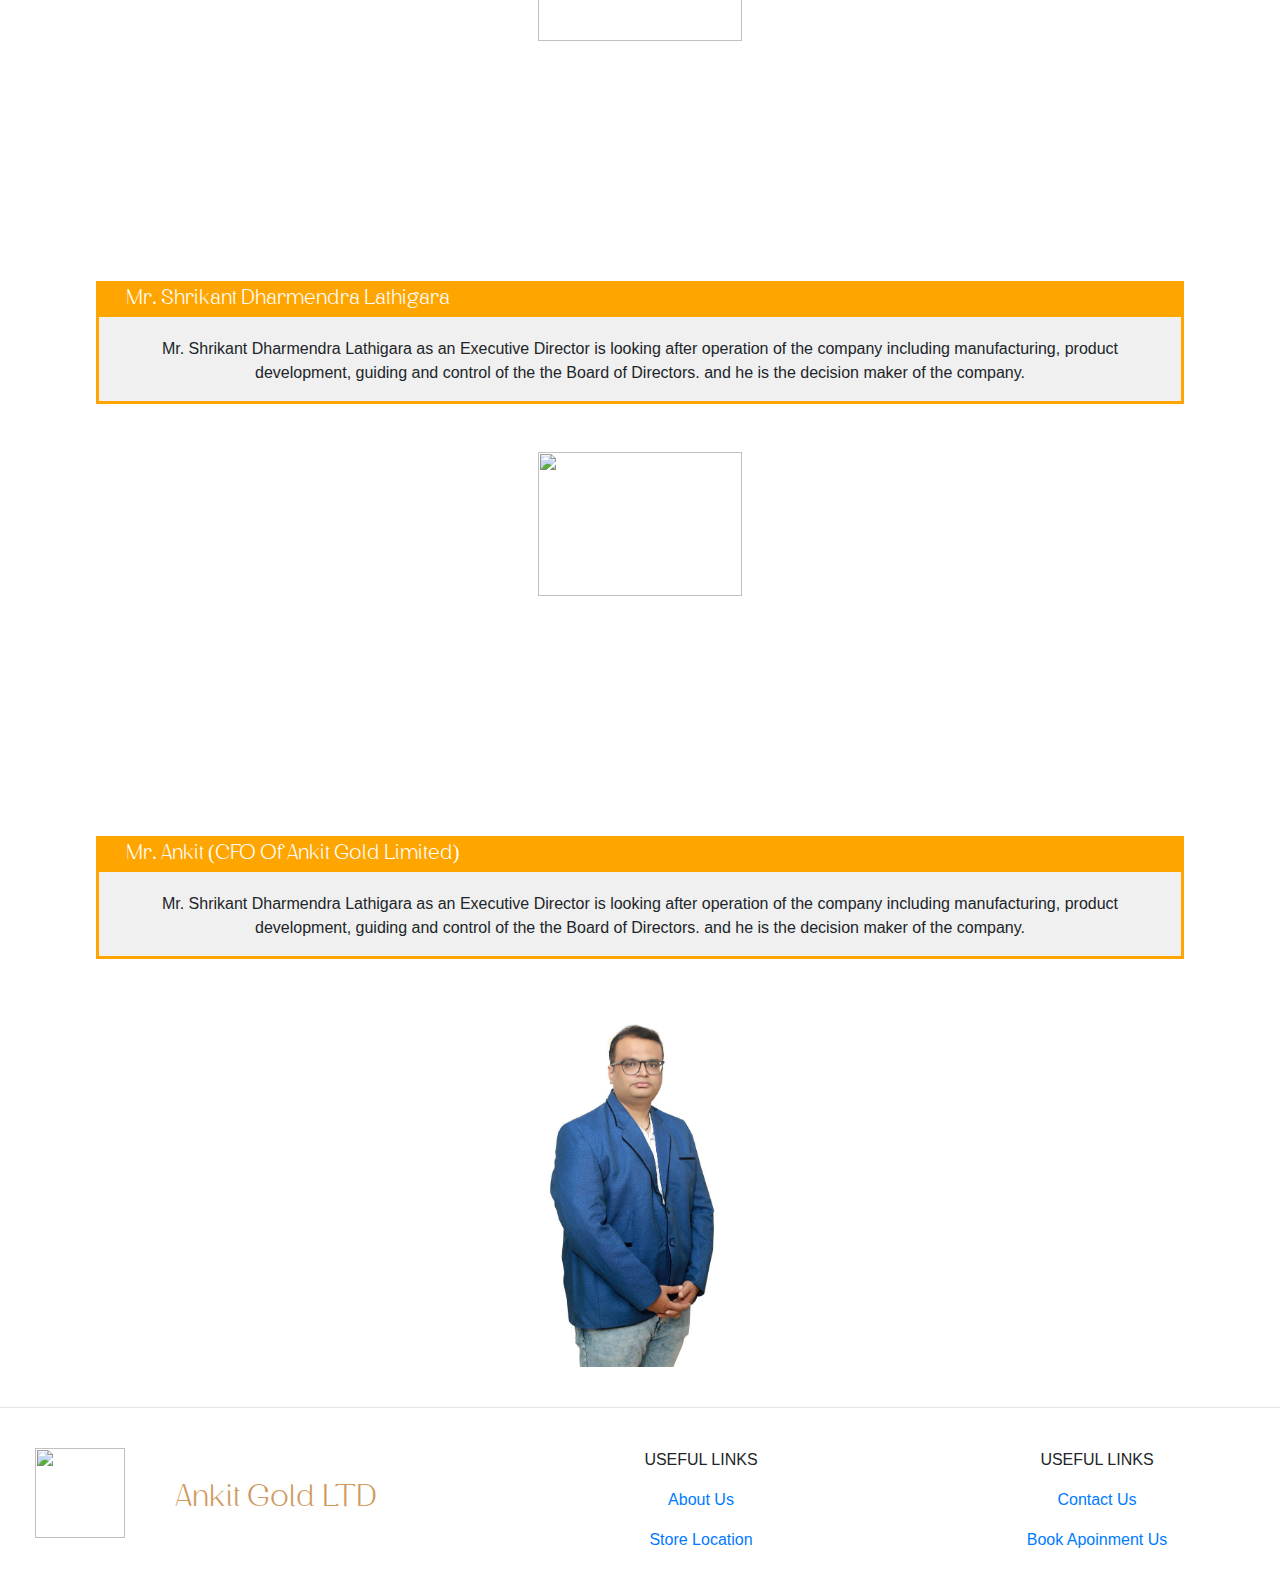
==== commit ba5a8558: "Update about.html" ====
--- a/about.html
+++ b/about.html
@@ -26,7 +26,7 @@
   </a>
 <p class="p" style="padding-top: 35px;">Investors</p>
 <div class="col-sm" style="padding-right: 1%;">
-<div class="row justify-content-end" style="padding-top: 35px;" id="icons" >
+<div class="row justify-content-end" style="padding-top: 35px; margin-right:5px" id="icons" >
     <a href="loc.html"><span class="material-icons" style="padding-left: 20px; color: #CBA328; font-size: 30px;">place</span></a>
     <a href="contact.html"><span class="material-icons"style="padding-left: 20px;  color: #CBA328;font-size: 30px;">call</span></a>
     <a href="https://api.whatsapp.com/send?phone=919824988323"> <img style="padding-left: 20px;margin-top: 2px;" width="45" height="25" src="whatsapp.png" alt="whatsapp--v1"/></a>
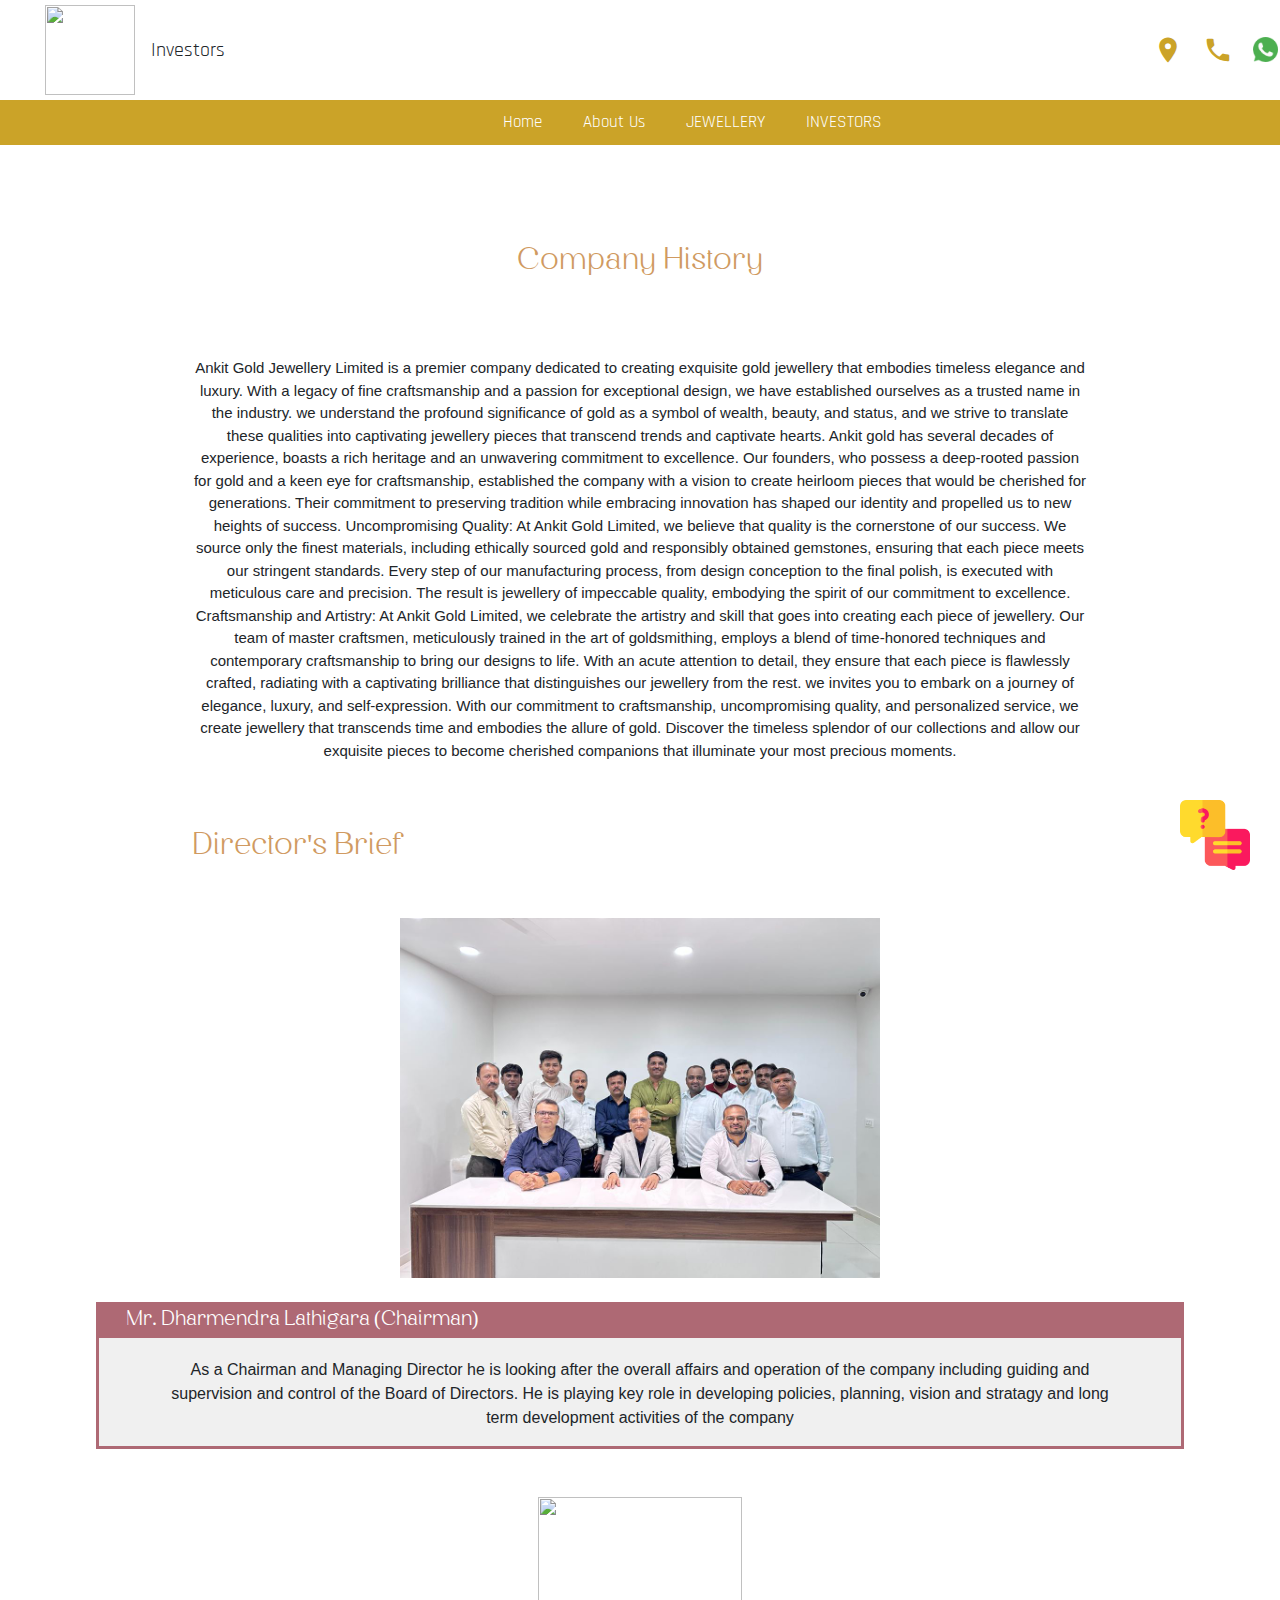
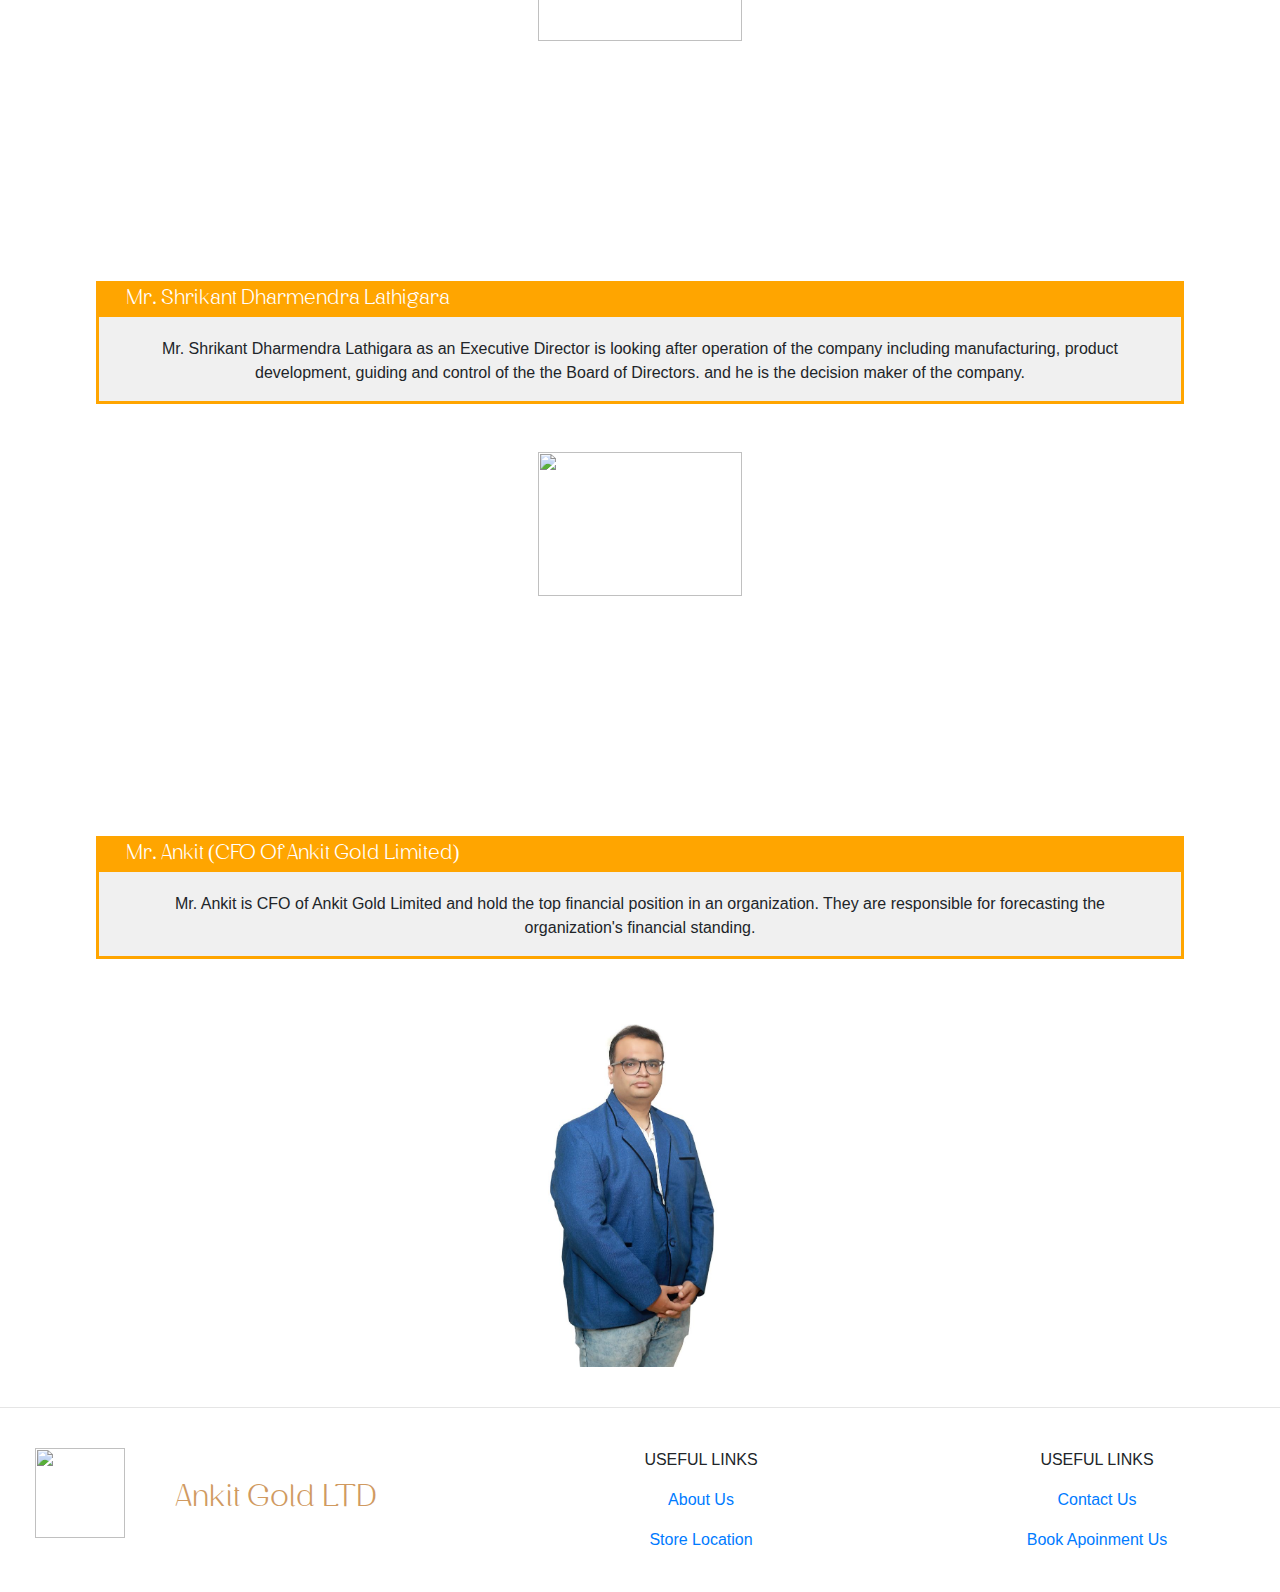
==== commit 3e753d94: "Update about.html" ====
--- a/about.html
+++ b/about.html
@@ -103,7 +103,7 @@
       <br><br>
        
   <div class="" style="width: 85%; background-color: orange; height: 33px;"><h4 align="left" class="wfon" style="color: white;font-size: 20px; padding-top: 3.5px;padding-left: 30px;">Mr. Ankit (CFO Of Ankit Gold Limited)</h4></div>
-  <div style="border-color: orange; height: fit-content;width: 85%; border-width: medium; border-style: solid; background-color:rgb(240, 240, 240);"> <p style="padding-top: 20px; width: 90%;">Mr. Shrikant Dharmendra Lathigara as an Executive Director is looking after operation of the company including manufacturing, product development, guiding and control of the the Board of Directors. and he is the decision maker of the company.<h5></div>
+  <div style="border-color: orange; height: fit-content;width: 85%; border-width: medium; border-style: solid; background-color:rgb(240, 240, 240);"> <p style="padding-top: 20px; width: 90%;">Mr. Ankit is CFO of Ankit Gold Limited and hold the top financial position in an organization. They are responsible for forecasting the organization's financial standing.<h5></div>
     <br><br>
 
  <img src="images/d/ankit.jpg" class="img-fluid" alt="" style="height: 40%;">
